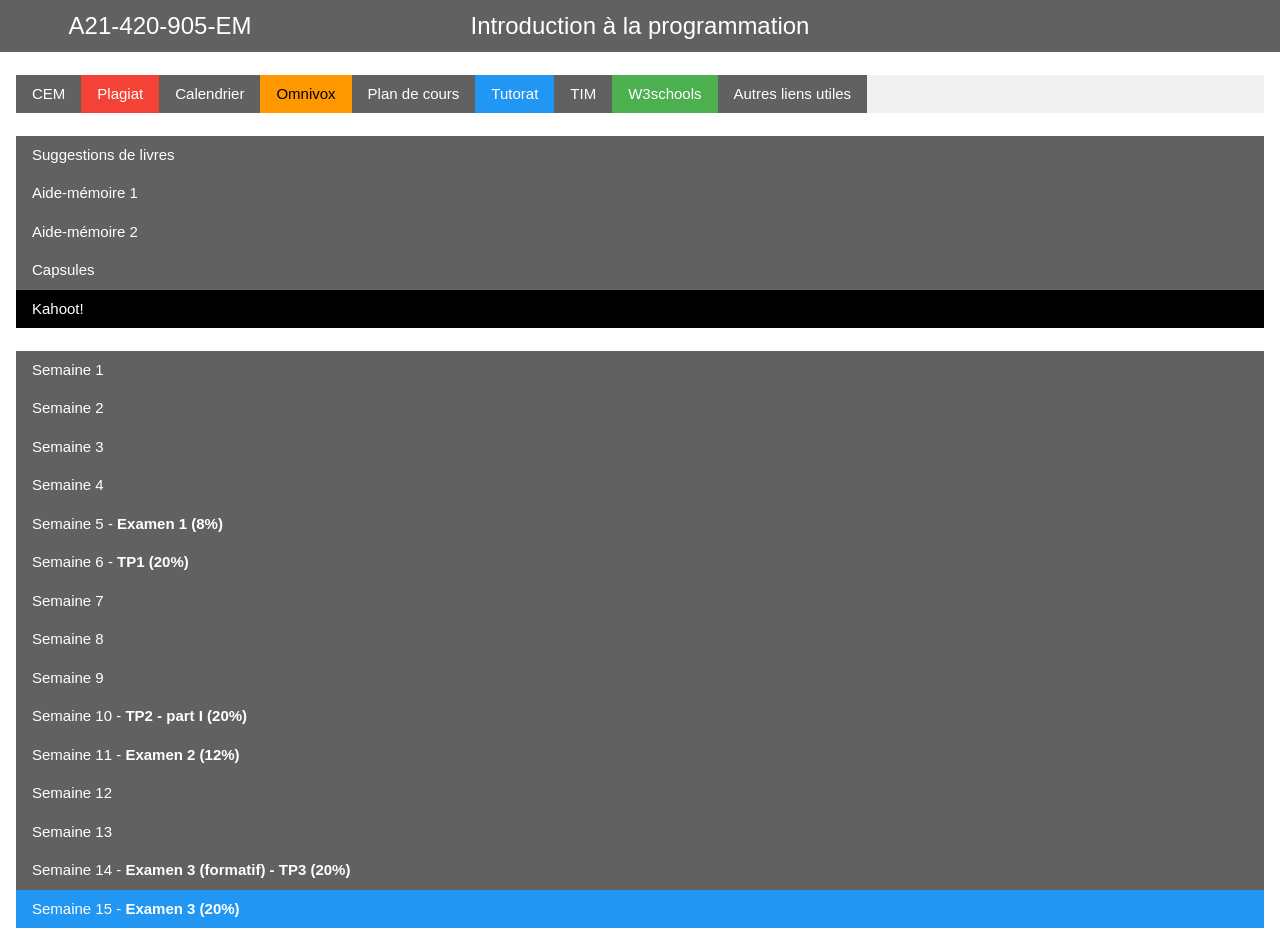
==== index.html @ 09e863a9 "a" ====
<!-- <!DOCTYPE html> -->
<html>
    <head>
        <title>A21-420-905-EM</title>
        <meta name="viewport" content="width=device-width, initial-scale=1">
        <link rel="stylesheet" href="https://www.w3schools.com/w3css/4/w3.css">
    </head>

<body>

<div class="w3-bar w3-dark-gray w3-xlarge">
  <a href="#" class="w3-bar-item w3-button w3-mobile" style="width:25%">A21-420-905-EM</a>
  <a id="titreCours" href="#" class="w3-bar-item w3-button w3-mobile" style="width:50%">Introduction à la programmation</a>
</div>

<br>

<div class="w3-container">
    <div class="w3-bar w3-light-grey">
        <a target="_blank" href="https://www.cegepmontpetit.ca" class="w3-bar-item w3-button w3-dark-grey">CEM</a>
        <div class="w3-dropdown-hover">
            <button class="w3-button w3-red">Plagiat</button>
            <div class="w3-dropdown-content w3-bar-block w3-card-4">
                <a target="_blank" href="https://departement-info-cem.github.io/plagiat" class="w3-bar-item w3-button w3-green">Cheat sheet!</a>
                <a target="_blank" href="https://mathieudupont.github.io/H21-420-964-EM/Integrite-intellectuelle-Aide-memoire-2020-09-30.pdf" class="w3-bar-item w3-button">Qu'est-ce que le plagiat?</a>
                <a target="_blank" href="https://mathieudupont.github.io/H21-420-964-EM/Integrite-intellectuelle-Quiz-V3.pdf" class="w3-bar-item w3-button">Quiz plagiat</a>
            </div>
        </div>
        <a target="_blank" href="https://www.cegepmontpetit.ca/static/uploaded/Files/Cegep/Liens%20eclair/Calendrier-Scolaire-2021-2022_AdopteCA_2021-02-24.pdf" class="w3-bar-item w3-button w3-dark-grey">Calendrier</a>
        <a target="_blank" href="https://cegepmontpetit.omnivox.ca" class="w3-bar-item w3-button w3-orange">Omnivox</a>
        <a href="https://mathieudupont.github.io/A21-420-905-EM/PC_2021A_420-905-EM_Departement-Informatique.pdf" target="_blank" class="w3-bar-item w3-button w3-dark-grey">Plan de cours</a>
        <a target="_blank" href="https://mareussite.cegepmontpetit.ca/cegep/mes-ressources/soutien-aux-apprentissages/tutorat-par-les-pairs/" class="w3-bar-item w3-button w3-blue">Tutorat</a>
        <a target="_blank" href="https://dectim.ca" class="w3-bar-item w3-button w3-dark-grey">TIM</a>
        <a target="_blank" href="https://www.w3schools.com/js/default.asp" class="w3-bar-item w3-button w3-green">W3schools</a>
        <div class="w3-dropdown-hover">
            <button class="w3-button w3-dark-gray">Autres liens utiles</button>
            <div class="w3-dropdown-content w3-bar-block w3-card-4">
                <a target="_blank" href="https://www.cegepmontpetit.ca/campus/a-propos-du-campus-de-longueuil/plans" class="w3-bar-item w3-button">Plans du cégep</a>
                <a target="_blank" href="https://dectim.ca/ressourcerie/" class="w3-bar-item w3-button">TIM Ressourecerie</a>
                <a target="_blank" href="https://departement-info-cem.github.io/" class="w3-bar-item w3-button">Département d'informatique</a>
            </div>
        </div>
    </div>
</div>

<br>

<div class="w3-container">

    <button onclick="accordeon('livres')" class="w3-button w3-block w3-left-align w3-dark-grey">Suggestions de livres</button>
    <div id="livres" class="w3-container w3-hide">
        <div class="w3-panel w3-round w3-border">
            <p>Pour ceux et celles qui seraient particulièrement intéressés à la programmation Web, voici deux très bons livres (en anglais) :</p>
            <p><a href="http://www.htmlandcssbook.com/" class="w3-button w3-amber w3-round" target="_blank">HTML & CSS</a></p>
            <p><a href="http://javascriptbook.com/" class="w3-button w3-amber w3-round" target="_blank">JavaScript & jQuery</a></p>
            <p>Si une version PDF vous intéresse, faites-moi signe.</p>
        </div>
    </div>

    <!-- <br> -->

    <button onclick="accordeon('js')" class="w3-button w3-block w3-left-align w3-dark-grey">Aide-mémoire 1</button>
    <div id="js" class="w3-container w3-hide">
        <div class="w3-panel w3-card w3-light-grey"> 
            <h4>Déclarer une ou plusieurs variables</h4>
            <div class="w3-code jsHigh notranslate">
                let x;<br>
                let x, y, z;
            </div>
        </div>

        <div class="w3-panel w3-card w3-light-grey"> 
            <h4>Affecter une valeur à une ou plusieurs variables</h4>
            <div class="w3-code jsHigh notranslate">
                x = 2;<br>
                x = 2, y = 3, z = 5;
            </div>
        </div>

        <div class="w3-panel w3-card w3-light-grey"> 
            <h4>On peut affecter une valeur au moment de déclarer les variables</h4>
            <div class="w3-code jsHigh notranslate">
                let x = 2;<br>
                let x = 2, y = 3, z = 5;
            </div>
        </div>

        <div class="w3-panel w3-card w3-light-grey"> 
            <h4>Opérateurs arithmétiques</h4>
            <div class="w3-code jsHigh notranslate">
                let x = 3 + 2; // x vaut 5 (addition)<br>
                x = 3 - 2; // x vaut 1 (soustraction)<br>
                x = 3 * 2; // x vaut 6 (multiplication)<br>
                x = 3 / 2; // x vaut 1.5 (division)<br>
                x = 5 % 2; // x vaut 1 (modulo)<br>
                <br>
                x = 10;<br>
                x++; // x vaut 11 (incrémentation)<br>
                x--; // x vaut 10 (décrémentation)<br>
                <br>
                x += 2; // x vaut 12 (équivalent à x = x + 2)<br>
                x -= 3; // x vaut 9 (équivalent à x = x - 3)<br>
                x *= 5; // x vaut 45 (équivalent à x = x * 5)<br>
                x /= 3; // x vaut 15 (équivalent à x = x / 3)<br>
                x %= 4; // x vaut 3 (équivalent à x = x % 4)
            </div>
        </div>

        <div class="w3-panel w3-card w3-light-grey"> 
            <h4>Concaténation de chaînes de caractères</h4>
            <div class="w3-code jsHigh notranslate">
                let x = "Olive";<br>
                let y = "Capuchon";<br>
                texte = x + " et " + y + " sont des superhéros."<br>
                // texte vaut "Olive et Capuchon sont des superhéros."
            </div>
        </div>

        <div class="w3-panel w3-card w3-light-grey"> 
            <h4>Opérateurs de comparaison</h4>
            <div class="w3-code jsHigh notranslate">
                5.5 > 6.5; // false<br>
                5 >= 5; // true<br>
                5 < 7; // true<br>
                5 <= 7; // true<br>
                5 == 7; // false<br>
                5 != 7; // true<br>
                <br>
                "bon" > "arbre"; // true<br>
                "ball" >= "car"; // false<br>
                "car" < "ball" ; // false<br>
                "ball" <= "ball"; // true<br>
                "allo" == "allo_"; // false<br>
                "allo" != "allo_"; // true
            </div>
        </div>

        <div class="w3-panel w3-card w3-light-grey"> 
            <h4>Opérateurs logiques</h4>
            <div class="w3-code jsHigh notranslate">
                1 < 2 && 2 > 3; // false (AND)<br>
                1 < 2 || 2 > 3 ; // true (OR)<br>
                !(1 < 2) ; // false (NOT)
            </div>
        </div>

        <div class="w3-panel w3-card w3-light-grey"> 
            <h4>Priorités des opérateurs</h4>
            <table class="w3-table w3-bordered">
                <tr>
                    <th>Priorité relative</th>
                    <th>Opérateurs</th>
                </tr>
                <tr>
                    <td>1</td>
                    <td>()</td>
                </tr>
                <tr>
                    <td>2</td>
                    <td>++, --</td>
                </tr>
                <tr>
                    <td>3</td>
                    <td>*, /, %<td>
                </tr>
                <tr>
                    <td>4</td>
                    <td>+, -</td>
                </tr>
                <tr>
                    <td>5</td>
                    <td><, <=, >, >=</td>
                </tr>
                <tr>
                    <td>6</td>
                    <td>==, !=</td>
                </tr>
                <tr>
                    <td>7</td>
                    <td>=, +=, -=, *=, /=, %=</td>
                </tr>
            </table>
        </div>

        <div class="w3-panel w3-card w3-light-grey"> 
            <h4>Fonctions sur le DOM</h4>
            <div class="w3-code jsHigh notranslate">
                document.getElementById("id"); // accéder à un élément du DOM par son ID<br>
                document.getElementById("id").textContent; // obtenir le texte d'un élément du DOM par son ID<br>
                document.getElementById("id").textContent = "Bonjour!"; // modifier le texte d'un élément du DOM par son ID<br>
            </div>
        </div>

        <div class="w3-panel w3-card w3-light-grey"> 
            <h4>Commentaires</h4>
            <div class="w3-code jsHigh notranslate">
                // Ceci est un commentaire.<br>
                let a = 1; // Ceci est un commentaire.<br>
                // let b = 2; Toute cette ligne est en commentaire.<br>
                let b = 3;<br>
                <br>
                /*<br>
                Ceci est un commentaire<br>
                sur<br>
                plusieurs lignes.<br>
                */
            </div>
        </div>

        <div class="w3-panel w3-card w3-light-grey"> 
            <h4>Instructions conditionnelles</h4>
            <pre class="w3-code jsHigh notranslate">
let a = 4;
if(a < 3){
    document.getElementById("id").textContent = "Petit";
}
else if(a > 5){
    document.getElementById("id").textContent = "Grand";
}
else{
    document.getElementById("id").textContent = "Moyen";
}</pre>
        </div>

        <div class="w3-panel w3-card w3-light-grey"> 
            <h4>Fonctions</h4>
            <pre class="w3-code jsHigh notranslate">
/* Déclarer une fonction */
function changerTitre(){
    document.getElementById("titre").textContent = "Bonjour!";
}

/* Appeler une fonction (afin qu'elle soit exécutée) */
changerTitre();
</pre>
        </div>

        <div class="w3-panel w3-card w3-light-grey"> 
            <h4>Évènements</h4>
            <div class="w3-code jsHigh notranslate">
                 // ajouter un écouteur pour un évènement (ici "click") sur un élément :<br>
                document.getElementById("titre").addEventListener("click", changerTitre);<br>
                // la fonction changerTitre sera appelée lors d'un clic sur l'élément "titre"
            </div>
        </div>
    </div>

    <!-- <br> -->

    <a class="w3-button w3-block w3-left-align w3-dark-grey" href="https://mathieudupont.github.io/A21-420-905-EM/420905_aide_memoire.pdf" target="_blank">
        Aide-mémoire 2
    </a>

    <!-- <br> -->

    <button onclick="accordeon('capsules')" class="w3-button w3-block w3-left-align w3-dark-grey">Capsules</button>
    <div id="capsules" class="w3-container w3-hide">

        <!-- <br> -->
        
        <button onclick="accordeon('ws')" class="w3-button w3-block w3-left-align w3-blue">Installation de WebStorm à la maison</button>
        <div id="ws" class="w3-container w3-hide">
            <div class="w3-panel w3-round w3-border">
                <div class="w3-container w3-cell w3-cell-middle">
                    <p><iframe src="https://youtube.com/embed/5BLgDAomDMs" allowfullscreen></iframe></p>
                </div>
                <div class="w3-container w3-cell w3-cell-middle">
                    <p><a href="https://account.jetbrains.com/login" class="w3-button w3-dark-gray w3-round" target="_blank">lien vers JetBrains</a></p>
                </div>
            </div>
        </div>

        <!-- <br>
        
        <button onclick="accordeon('gd')" class="w3-button w3-block w3-left-align w3-blue">Google Drive</button>
        <div id="gd" class="w3-container w3-hide">
            <div class="w3-panel w3-round w3-border">
                <div class="w3-container w3-cell w3-cell-middle">
                    <p><iframe src="https://youtube.com/embed/XszvGNg1Jl4" allowfullscreen></iframe></p>
                </div>
                <div class="w3-container w3-cell w3-cell-middle">
                    <p><a href="https://drive.google.com/drive/my-drive" class="w3-button w3-dark-gray w3-round" target="_blank">lien vers Google Drive</a></p>
                </div>
            </div>
        </div> -->

        <!-- <br> -->
        
        <button onclick="accordeon('s3')" class="w3-button w3-block w3-left-align w3-blue">Semaine 3</button>
        <div id="s3" class="w3-container w3-hide">
            <div class="w3-panel w3-round w3-border">
                <div class="w3-container w3-cell w3-cell-middle">
                    <p><iframe src="https://youtube.com/embed/M3nV-gXysW8" allowfullscreen></iframe></p>
                </div>
                <div class="w3-container w3-cell w3-cell-middle">
                    <p class="w3-button w3-dark-gray w3-round">Exercice 1 - Compteur sans limite</p>
                </div>
            </div>

            <div class="w3-panel w3-round w3-border">
                <div class="w3-container w3-cell w3-cell-middle">
                    <p><iframe src="https://youtube.com/embed/of4W0TMrjII" allowfullscreen></iframe></p>
                </div>
                <div class="w3-container w3-cell w3-cell-middle">
                    <p class="w3-button w3-dark-gray w3-round">Exercice 2 - Lumière</p>
                </div>
            </div>
        </div>
        
        <button onclick="accordeon('s6')" class="w3-button w3-block w3-left-align w3-blue">Semaine 6 - TP 1</button>
        <div id="s6" class="w3-container w3-hide">
            <div class="w3-panel w3-round w3-border">
                <div class="w3-container w3-cell w3-cell-middle">
                    <p><iframe src="https://youtube.com/embed/i9Pu7qgsP7o" allowfullscreen></iframe></p>
                </div>
                <div class="w3-container w3-cell w3-cell-middle">
                    <p class="w3-button w3-dark-gray w3-round">Démonstration</p>
                </div>
            </div>
        </div>
        
        <button onclick="accordeon('s8')" class="w3-button w3-block w3-left-align w3-blue">Semaines 7-8 - Tableaux</button>
        <div id="s8" class="w3-container w3-hide">
            <div class="w3-panel w3-round w3-border">
                <div class="w3-container w3-cell w3-cell-middle">
                    <p><iframe src="https://youtube.com/embed/7CXP7dvepU0" allowfullscreen></iframe></p>
                </div>
                <div class="w3-container w3-cell w3-cell-middle">
                    <p class="w3-button w3-dark-gray w3-round">Tableaux</p>
                </div>
            </div>
        </div>
        
        <button onclick="accordeon('s10')" class="w3-button w3-block w3-left-align w3-blue">Semaines 10 - TP2</button>
        <div id="s10" class="w3-container w3-hide">
            <div class="w3-panel w3-round w3-border">
                <div class="w3-container w3-cell w3-cell-middle">
                    <p><iframe src="https://youtube.com/embed/cSACn1uQeZ0" allowfullscreen></iframe></p>
                </div>
                <div class="w3-container w3-cell w3-cell-middle">
                    <p class="w3-button w3-dark-gray w3-round">Virus Invaders</p>
                </div>
            </div>
        </div>

    </div>

    <button onclick="accordeon('kahoot')" class="w3-button w3-block w3-left-align w3-black">Kahoot!</button>
    <div id="kahoot" class="w3-container w3-hide">

        <div class="w3-panel w3-round w3-border">
            <div class="w3-container w3-cell w3-cell-middle">
                <p><b>Semaines 1-2 : </b></p>
            </div>
            <div class="w3-container w3-cell w3-cell-middle">
                <p><a href="https://kahoot.it/challenge/04061737?challenge-id=7c60faec-76f9-42e4-88bf-75e69ba1f7a0_1635704145928" class="w3-button w3-black w3-round" target="_blank">Kahoot!</a></p>
            </div>
        </div>

        <div class="w3-panel w3-round w3-border">
            <div class="w3-container w3-cell w3-cell-middle">
                <p><b>Semaines 1-4 : </b></p>
            </div>
            <div class="w3-container w3-cell w3-cell-middle">
                <p><a href="https://kahoot.it/challenge/01233887?challenge-id=7c60faec-76f9-42e4-88bf-75e69ba1f7a0_1635703918499" class="w3-button w3-black w3-round" target="_blank">Kahoot!</a></p>
            </div>
        </div>

        <div class="w3-panel w3-round w3-border">
            <div class="w3-container w3-cell w3-cell-middle">
                <p><b>Semaines 1-8 : </b></p>
            </div>
            <div class="w3-container w3-cell w3-cell-middle">
                <p><a href="https://kahoot.it/challenge/07884822?challenge-id=7c60faec-76f9-42e4-88bf-75e69ba1f7a0_1635379838071" class="w3-button w3-black w3-round" target="_blank">Kahoot!</a></p>
            </div>
        </div>

    </div>

    <br>

    <button onclick="accordeon('sem1')" class="w3-button w3-block w3-left-align w3-dark-grey">Semaine 1</button>
    <div id="sem1" class="w3-container w3-hide">
        <div class="w3-panel w3-round w3-border">
            <div class="w3-container w3-cell w3-cell-middle">
                <p><b>Cliquez pour ouvrir les notes de cours : </b></p>
            </div>
            <div class="w3-container w3-cell w3-cell-middle">
                <p><a href="https://mathieudupont.github.io/A21-420-905-EM/semaine_01/420905_cours1.pdf" class="w3-button w3-blue w3-round" target="_blank">Théorie</a></p>
            </div>
        </div>

        <div class="w3-panel w3-round w3-border">
            <div class="w3-container w3-cell w3-cell-middle">
                <p><b>Cliquez pour télécharger les exercices : </b></p>
            </div>
            <div class="w3-container w3-cell w3-cell-middle">
                <p><a href="https://mathieudupont.github.io/A21-420-905-EM/semaine_01/420905_lab1.zip" class="w3-button w3-orange w3-round">Pratique</a></p>
            </div>
        </div>
    </div>

    <!-- <br> -->

    <button onclick="accordeon('sem2')" class="w3-button w3-block w3-left-align w3-dark-grey">Semaine 2</button>
    <div id="sem2" class="w3-container w3-hide">
        <div class="w3-panel w3-round w3-border">
            <div class="w3-container w3-cell w3-cell-middle">
                <p><b>Cliquez pour ouvrir les notes de cours : </b></p>
            </div>
            <div class="w3-container w3-cell w3-cell-middle">
                <p><a href="https://mathieudupont.github.io/A21-420-905-EM/semaine_02/420905_cours2.pdf" class="w3-button w3-blue w3-round" target="_blank">Théorie</a></p>
            </div>
        </div>

        <div class="w3-panel w3-round w3-border">
            <div class="w3-container w3-cell w3-cell-middle">
                <p><b>Cliquez pour télécharger les exercices : </b></p>
            </div>
            <div class="w3-container w3-cell w3-cell-middle">
                <p><a href="https://mathieudupont.github.io/A21-420-905-EM/semaine_02/420905_lab2.zip" class="w3-button w3-orange w3-round">Pratique</a></p>
            </div>
        </div>
    </div>

    <!-- <br> -->

    <button onclick="accordeon('sem3')" class="w3-button w3-block w3-left-align w3-dark-grey">Semaine 3</button>
    <div id="sem3" class="w3-container w3-hide">
        <div class="w3-panel w3-round w3-border">
            <div class="w3-container w3-cell w3-cell-middle">
                <p><b>Cliquez pour ouvrir les notes de cours : </b></p>
            </div>
            <div class="w3-container w3-cell w3-cell-middle">
                <p><a href="https://mathieudupont.github.io/A21-420-905-EM/semaine_03/420905_cours3.pdf" class="w3-button w3-blue w3-round" target="_blank">Théorie</a></p>
            </div>
        </div>

        <div class="w3-panel w3-round w3-border">
            <div class="w3-container w3-cell w3-cell-middle">
                <p><b>Cliquez pour télécharger les exercices : </b></p>
            </div>
            <div class="w3-container w3-cell w3-cell-middle">
                <p><a href="https://mathieudupont.github.io/A21-420-905-EM/semaine_03/420-905-EM_lab3.zip" class="w3-button w3-orange w3-round">Pratique</a></p>
            </div>
        </div>
    </div>

    <!-- <br> -->

    <button onclick="accordeon('sem4')" class="w3-button w3-block w3-left-align w3-dark-grey">Semaine 4</button>
    <div id="sem4" class="w3-container w3-hide">
        <div class="w3-panel w3-round w3-border">
            <div class="w3-container w3-cell w3-cell-middle">
                <p><b>Notes de cours : </b></p>
            </div>
            <div class="w3-container w3-cell w3-cell-middle">
                <a href="https://mathieudupont.github.io/A21-420-905-EM/semaine_04/420905_cours4.pdf" class="w3-button w3-blue w3-round" target="_blank">Théorie</a>
            </div>
        </div>

        <div class="w3-panel w3-round w3-border">
            <div class="w3-container w3-cell w3-cell-middle">
                <p><b>Exercices : </b></p>
            </div>
            <div class="w3-container w3-cell w3-cell-middle">
                <a href="https://mathieudupont.github.io/A21-420-905-EM/semaine_04/420905_lab4.pdf" class="w3-button w3-blue w3-round" target="_blank">Énoncé</a>
            </div>
            <div class="w3-container w3-cell w3-cell-middle">
                <a href="https://mathieudupont.github.io/A21-420-905-EM/semaine_04/420905_lab4.zip" class="w3-button w3-orange w3-round">Matériel</a>
            </div>
        </div>

        <div class="w3-panel w3-round w3-border">
            <div class="w3-container w3-cell w3-cell-middle">
                <p><b>Résultats (obfusqués!) : </b></p>
            </div>
            <div class="w3-container w3-cell w3-cell-middle">
                <a href="https://mathieudupont.github.io/A21-420-905-EM/semaine_04/420905_lab4_obfuscated/lab4_exercice_01" class="w3-button w3-green w3-round" target="_blank">Ex 1</a>
            </div>
            <div class="w3-container w3-cell w3-cell-middle">
                <a href="https://mathieudupont.github.io/A21-420-905-EM/semaine_04/420905_lab4_obfuscated/lab4_exercice_02" class="w3-button w3-green w3-round" target="_blank">Ex 2</a>
            </div>
            <div class="w3-container w3-cell w3-cell-middle">
                <a href="https://mathieudupont.github.io/A21-420-905-EM/semaine_04/420905_lab4_obfuscated/lab4_exercice_03" class="w3-button w3-green w3-round" target="_blank">Ex 3</a>
            </div>
            <div class="w3-container w3-cell w3-cell-middle">
                <a href="https://mathieudupont.github.io/A21-420-905-EM/semaine_04/420905_lab4_obfuscated/lab4_exercice_04" class="w3-button w3-green w3-round" target="_blank">Ex 4</a>
            </div>
            <div class="w3-container w3-cell w3-cell-middle">
                <a href="https://mathieudupont.github.io/A21-420-905-EM/semaine_04/420905_lab4_obfuscated/lab4_exercice_05" class="w3-button w3-green w3-round" target="_blank">Ex 5</a>
            </div>
            <div class="w3-container w3-cell w3-cell-middle">
                <a href="https://mathieudupont.github.io/A21-420-905-EM/semaine_04/420905_lab4_obfuscated/lab4_exercice_06" class="w3-button w3-green w3-round" target="_blank">Ex 6</a>
            </div>
            <div class="w3-container w3-cell w3-cell-middle">
                <a href="https://mathieudupont.github.io/A21-420-905-EM/semaine_04/420905_lab4_obfuscated/lab4_exercice_07" class="w3-button w3-green w3-round" target="_blank">Ex 7</a>
            </div>
        </div>
    </div>

    <!-- <br> -->

    <button onclick="accordeon('sem5')" class="w3-button w3-block w3-left-align w3-dark-grey">Semaine 5 - <b>Examen 1 (8%)</b></button>
    <div id="sem5" class="w3-container w3-hide">
        <div class="w3-panel w3-round w3-border">
            <div class="w3-container w3-cell w3-cell-middle">
                <p><a href="https://mathieudupont.github.io/A21-420-905-EM/420905_aide_memoire.pdf" class="w3-button w3-blue w3-round" target="_blank">Aide-mémoire</a></p>
            </div>
        </div>
    </div>

    <!-- <br> -->

    <button onclick="accordeon('sem6')" class="w3-button w3-block w3-left-align w3-dark-gray">Semaine 6 - <b>TP1 (20%)</b>
         <!-- - <b>REMISE AU PLUS TARD VENDREDI LE 8 OCTOBRE</b> -->
    </button>
    <div id="sem6" class="w3-container w3-hide">
        <div class="w3-panel w3-round w3-border">
            <div class="w3-container w3-cell w3-cell-middle">
                <p><a href="https://mathieudupont.github.io/A21-420-905-EM/semaine_06/420905_tp1_enonce.pdf" class="w3-button w3-blue w3-round" target="_blank">Énoncé</a></p>
                <br>
                <p><a href="https://mathieudupont.github.io/A21-420-905-EM/semaine_06/Auto-correcteur_instructions.pdf" class="w3-button w3-orange w3-round" target="_blank">Auto-correcteur</a></p>
            </div>
            <div class="w3-container w3-cell w3-cell-middle">
                <p><iframe src="https://youtube.com/embed/i9Pu7qgsP7o" allowfullscreen></iframe></p>
            </div>
            <div class="w3-container w3-cell w3-cell-middle">
                <p><a href="https://mathieudupont.github.io/A21-420-905-EM/semaine_06/tests.zip" class="w3-button w3-orange w3-round" target="_blank">Auto-correcteur amélioré</a></p>
                <p>
                    <b>Instructions pour remplacer l'auto-correcteur</b> (dossier <b>/tests/</b>)
                    <ol>
                        <li>Faire d'abord une copie de votre TP1 au cas où</li>
                        <li>Télécharger et décompresser le dossier /tests/ (bouton orange ci-haut)</li>
                        <li>Supprimer le dossier /tests/ situé dans le dossier /js/ de votre TP1<br><b>(attention de ne pas supprimer votre fichier script.js)</b></li>
                        <li>Copier/coller le nouveau dossier /tests/ téléchargé dans le dossier /js/ de votre TP1</li>
                    </ol>
                </p>
            </div>
        </div>
    </div>

    <!-- <br> -->

    <button onclick="accordeon('sem7')" class="w3-button w3-block w3-left-align w3-dark-gray">Semaine 7</button>
    <div id="sem7" class="w3-container w3-hide">
        <div class="w3-panel w3-round w3-border">
            <div class="w3-container w3-cell w3-cell-middle">
                <p><b>Notes de cours : </b></p>
            </div>
            <div class="w3-container w3-cell w3-cell-middle">
                <p><a href="https://mathieudupont.github.io/A21-420-905-EM/semaine_07/420905_cours7.pdf" class="w3-button w3-blue w3-round" target="_blank">Théorie (partie I)</a></p>
            </div>
            <div class="w3-container w3-cell w3-cell-middle">
                <p><a href="https://mathieudupont.github.io/A21-420-905-EM/semaine_07/420905_cours7_II.pdf" class="w3-button w3-blue w3-round" target="_blank">Théorie (partie II)</a></p>
            </div>
        </div>

        <div class="w3-panel w3-round w3-border">
            <div class="w3-container w3-cell w3-cell-middle">
                <p><b>Exercices : </b></p>
            </div>
            <div class="w3-container w3-cell w3-cell-middle">
                <p><a href="https://mathieudupont.github.io/A21-420-905-EM/semaine_07/420905_lab7.zip" class="w3-button w3-orange w3-round">Exercices (partie I)</a></p>
            </div>
            <div class="w3-container w3-cell w3-cell-middle">
                <p><a href="https://mathieudupont.github.io/A21-420-905-EM/semaine_07/420905_lab7_2.zip" class="w3-button w3-orange w3-round">Exercices (partie II)</a></p>
            </div>
        </div>

        <div class="w3-panel w3-round w3-border">
            <div class="w3-container w3-cell w3-cell-middle">
                <p><b>Résultats (partie I) : </b></p>
            </div>
            <div class="w3-container w3-cell w3-cell-middle">
                <a href="https://mathieudupont.github.io/A21-420-905-EM/semaine_07/420905_lab7_obfuscated/Exercice_1" class="w3-button w3-green w3-round" target="_blank">Ex 1</a>
            </div>
            <div class="w3-container w3-cell w3-cell-middle">
                <a href="https://mathieudupont.github.io/A21-420-905-EM/semaine_07/420905_lab7_obfuscated/Exercice_2" class="w3-button w3-green w3-round" target="_blank">Ex 2</a>
            </div>
            <div class="w3-container w3-cell w3-cell-middle">
                <a href="https://mathieudupont.github.io/A21-420-905-EM/semaine_07/420905_lab7_obfuscated/Exercice_3" class="w3-button w3-green w3-round" target="_blank">Ex 3</a>
            </div>
            <div class="w3-container w3-cell w3-cell-middle">
                <a href="https://mathieudupont.github.io/A21-420-905-EM/semaine_07/420905_lab7_obfuscated/Exercice_4" class="w3-button w3-green w3-round" target="_blank">Ex 4</a>
            </div>
            <div class="w3-container w3-cell w3-cell-middle">
                <a href="https://mathieudupont.github.io/A21-420-905-EM/semaine_07/420905_lab7_obfuscated/Exercice_5" class="w3-button w3-green w3-round" target="_blank">Ex 5</a>
            </div>
            <div class="w3-container w3-cell w3-cell-middle">
                <a href="https://mathieudupont.github.io/A21-420-905-EM/semaine_07/420905_lab7_obfuscated/Exercice_6" class="w3-button w3-green w3-round" target="_blank">Ex 6</a>
            </div>
        </div>

        <div class="w3-panel w3-round w3-border">
            <div class="w3-container w3-cell w3-cell-middle">
                <p><b>Résultats (partie II) : </b></p>
            </div>
            <div class="w3-container w3-cell w3-cell-middle">
                <a href="https://mathieudupont.github.io/A21-420-905-EM/semaine_07/420905_lab7_2_obfuscated/Exercice_1" class="w3-button w3-green w3-round" target="_blank">Ex 1</a>
            </div>
            <div class="w3-container w3-cell w3-cell-middle">
                <a href="https://mathieudupont.github.io/A21-420-905-EM/semaine_07/420905_lab7_2_obfuscated/Exercice_2" class="w3-button w3-green w3-round" target="_blank">Ex 2</a>
            </div>
            <div class="w3-container w3-cell w3-cell-middle">
                <a href="https://mathieudupont.github.io/A21-420-905-EM/semaine_07/420905_lab7_2_obfuscated/Exercice_3" class="w3-button w3-green w3-round" target="_blank">Ex 3</a>
            </div>
            <div class="w3-container w3-cell w3-cell-middle">
                <a href="https://mathieudupont.github.io/A21-420-905-EM/semaine_07/420905_lab7_2_obfuscated/Exercice_4" class="w3-button w3-green w3-round" target="_blank">Ex 4</a>
            </div>
            <div class="w3-container w3-cell w3-cell-middle">
                <a href="https://mathieudupont.github.io/A21-420-905-EM/semaine_07/420905_lab7_2_obfuscated/Exercice_5" class="w3-button w3-green w3-round" target="_blank">Ex 5</a>
            </div>
            <div class="w3-container w3-cell w3-cell-middle">
                <a href="https://mathieudupont.github.io/A21-420-905-EM/semaine_07/420905_lab7_2_obfuscated/Exercice_6" class="w3-button w3-green w3-round" target="_blank">Ex 6</a>
            </div>
        </div>
    </div>

    <!-- <br> -->

    <button onclick="accordeon('sem8')" class="w3-button w3-block w3-left-align w3-dark-gray">Semaine 8</button>
    <div id="sem8" class="w3-container w3-hide">
        <div class="w3-panel w3-round w3-border">
            <div class="w3-container w3-cell w3-cell-middle">
                <p><b>Notes de cours : </b></p>
            </div>
            <div class="w3-container w3-cell w3-cell-middle">
                <p><a href="https://mathieudupont.github.io/A21-420-905-EM/semaine_08/420905_cours8.pdf" class="w3-button w3-blue w3-round" target="_blank">Théorie</a></p>
            </div>
        </div>

        <div class="w3-panel w3-round w3-border">
            <div class="w3-container w3-cell w3-cell-middle">
                <p><b>Exercices : </b></p>
            </div>
            <div class="w3-container w3-cell w3-cell-middle">
                <p><a href="https://mathieudupont.github.io/A21-420-905-EM/semaine_08/420905_lab8.zip" class="w3-button w3-orange w3-round">Exercices</a></p>
            </div>
        </div>

        <div class="w3-panel w3-round w3-border">
            <div class="w3-container w3-cell w3-cell-middle">
                <p><b>Résultats : </b></p>
            </div>
            <div class="w3-container w3-cell w3-cell-middle">
                <a href="https://mathieudupont.github.io/A21-420-905-EM/semaine_08/420905_lab8_obfuscated/Exercice_01" class="w3-button w3-green w3-round" target="_blank">Ex 1</a>
            </div>
            <div class="w3-container w3-cell w3-cell-middle">
                <a href="https://mathieudupont.github.io/A21-420-905-EM/semaine_08/420905_lab8_obfuscated/Exercice_02" class="w3-button w3-green w3-round" target="_blank">Ex 2</a>
            </div>
            <div class="w3-container w3-cell w3-cell-middle">
                <a href="https://mathieudupont.github.io/A21-420-905-EM/semaine_08/420905_lab8_obfuscated/Exercice_03" class="w3-button w3-green w3-round" target="_blank">Ex 3</a>
            </div>
            <div class="w3-container w3-cell w3-cell-middle">
                <a href="https://mathieudupont.github.io/A21-420-905-EM/semaine_08/420905_lab8_obfuscated/Exercice_04" class="w3-button w3-green w3-round" target="_blank">Ex 4</a>
            </div>
            <div class="w3-container w3-cell w3-cell-middle">
                <a href="https://mathieudupont.github.io/A21-420-905-EM/semaine_08/420905_lab8_obfuscated/Exercice_05" class="w3-button w3-green w3-round" target="_blank">Ex 5</a>
            </div>
            <div class="w3-container w3-cell w3-cell-middle">
                <a href="https://mathieudupont.github.io/A21-420-905-EM/semaine_08/420905_lab8_obfuscated/Exercice_06" class="w3-button w3-green w3-round" target="_blank">Ex 6</a>
            </div>
            <div class="w3-container w3-cell w3-cell-middle">
                <a href="https://mathieudupont.github.io/A21-420-905-EM/semaine_08/420905_lab8_obfuscated/Exercice_07" class="w3-button w3-green w3-round" target="_blank">Ex 7</a>
            </div>
            <div class="w3-container w3-cell w3-cell-middle">
                <a href="https://mathieudupont.github.io/A21-420-905-EM/semaine_08/420905_lab8_obfuscated/Exercice_08" class="w3-button w3-green w3-round" target="_blank">Ex 8</a>
            </div>
        </div>
    </div>

    <!-- <br> -->

    <button onclick="accordeon('sem9')" class="w3-button w3-block w3-left-align w3-dark-grey">Semaine 9</button>
    <div id="sem9" class="w3-container w3-hide">

        <div class="w3-panel w3-round w3-border">
            <div class="w3-container w3-cell w3-cell-middle">
                <p><b>Notes de cours : </b></p>
            </div>
            <div class="w3-container w3-cell w3-cell-middle">
                <p><a href="https://mathieudupont.github.io/A21-420-905-EM/semaine_09/420905_cours9.pdf" class="w3-button w3-blue w3-round" target="_blank">Théorie</a></p>
            </div>
            <div class="w3-container w3-cell w3-cell-middle">
                <p><a href="https://mathieudupont.github.io/A21-420-905-EM/semaine_09/420905_demo9.zip" class="w3-button w3-red w3-round">Démo</a></p>
            </div>
        </div>

        <div class="w3-panel w3-round w3-border">
            <div class="w3-container w3-cell w3-cell-middle">
                <p><b>Exercices : </b></p>
            </div>
            <div class="w3-container w3-cell w3-cell-middle">
                <p><a href="https://mathieudupont.github.io/A21-420-905-EM/semaine_09/420905_lab9.zip" class="w3-button w3-orange w3-round">Exercices</a></p>
            </div>
        </div>

        <div class="w3-panel w3-round w3-border">
            <div class="w3-container w3-cell w3-cell-middle">
                <p><b>Résultats : </b></p>
            </div>
            <div class="w3-container w3-cell w3-cell-middle">
                <a href="https://mathieudupont.github.io/A21-420-905-EM/semaine_09/420905_lab9_obfuscated/exercice_01" class="w3-button w3-green w3-round" target="_blank">Ex 1</a>
            </div>
            <div class="w3-container w3-cell w3-cell-middle">
                <a href="https://mathieudupont.github.io/A21-420-905-EM/semaine_09/420905_lab9_obfuscated/exercice_02" class="w3-button w3-green w3-round" target="_blank">Ex 2</a>
            </div>
            <div class="w3-container w3-cell w3-cell-middle">
                <a href="https://mathieudupont.github.io/A21-420-905-EM/semaine_09/420905_lab9_obfuscated/exercice_03" class="w3-button w3-green w3-round" target="_blank">Ex 3</a>
            </div>
            <div class="w3-container w3-cell w3-cell-middle">
                <a href="https://mathieudupont.github.io/A21-420-905-EM/semaine_09/420905_lab9_obfuscated/exercice_04" class="w3-button w3-green w3-round" target="_blank">Ex 4</a>
            </div>
            <div class="w3-container w3-cell w3-cell-middle">
                <a href="https://mathieudupont.github.io/A21-420-905-EM/semaine_09/420905_lab9_obfuscated/exercice_05" class="w3-button w3-green w3-round" target="_blank">Ex 5</a>
            </div>
            <div class="w3-container w3-cell w3-cell-middle">
                <a href="https://mathieudupont.github.io/A21-420-905-EM/semaine_09/420905_lab9_obfuscated/exercice_06" class="w3-button w3-green w3-round" target="_blank">Ex 6</a>
            </div>
            <div class="w3-container w3-cell w3-cell-middle">
                <a href="https://mathieudupont.github.io/A21-420-905-EM/semaine_09/420905_lab9_obfuscated/exercice_07" class="w3-button w3-green w3-round" target="_blank">Ex 7</a>
            </div>
        </div>

    </div>

    <!-- <br> -->

    <button onclick="accordeon('sem10')" class="w3-button w3-block w3-left-align w3-dark-gray">Semaine 10 - <b>TP2 - part I (20%)</b></button>
    <div id="sem10" class="w3-container w3-hide">

        <div class="w3-panel w3-round w3-border">
            <div class="w3-container w3-cell w3-cell-middle">
                <p><b>Notes de cours : </b></p>
            </div>
            <div class="w3-container w3-cell w3-cell-middle">
                <p><a href="https://mathieudupont.github.io/A21-420-905-EM/semaine_10/420905_cours10.pdf" class="w3-button w3-blue w3-round" target="_blank">Théorie</a></p>
            </div>
        </div>

        <div class="w3-panel w3-round w3-border">
            <div class="w3-container w3-cell w3-cell-middle">
                <p><b>Exercices : </b></p>
            </div>
            <div class="w3-container w3-cell w3-cell-middle">
                <p><a href="https://mathieudupont.github.io/A21-420-905-EM/semaine_10/420905_lab10.zip" class="w3-button w3-orange w3-round">Exercices</a></p>
            </div>
        </div>

        <div class="w3-panel w3-round w3-border">
            <div class="w3-container w3-cell w3-cell-middle">
                <p><b>Résultats : </b></p>
            </div>
            <div class="w3-container w3-cell w3-cell-middle">
                <a href="https://mathieudupont.github.io/A21-420-905-EM/semaine_10/420905_lab10_obfuscated/exercice_01" class="w3-button w3-green w3-round" target="_blank">Ex 1</a>
            </div>
            <div class="w3-container w3-cell w3-cell-middle">
                <a href="https://mathieudupont.github.io/A21-420-905-EM/semaine_10/420905_lab10_obfuscated/exercice_02" class="w3-button w3-green w3-round" target="_blank">Ex 2</a>
            </div>
        </div>

        <div class="w3-panel w3-round w3-border">
            <div class="w3-container w3-cell w3-cell-middle">
                <p><b>TP2 : Virus Invaders </b></p>
                <p><a href="https://mathieudupont.github.io/A21-420-905-EM/semaine_10/A21_TP2_enonce.pdf" class="w3-button w3-blue w3-round" target="_blank">Énoncé</a></p>
            </div>
            <div class="w3-container w3-cell w3-cell-middle">
                <p><iframe src="https://youtube.com/embed/cSACn1uQeZ0" allowfullscreen></iframe></p>
            </div>
            <div class="w3-container w3-cell w3-cell-middle">
                <p><a href="https://youtu.be/cSACn1uQeZ0" class="w3-button w3-black w3-round" target="_blank">liens par TODO sur YouTube</a></p>
            </div>
        </div>

        <div class="w3-panel w3-round w3-border">
            <div class="w3-container w3-cell w3-cell-middle">
                <p><b>Typos</b></p>
                <ul>
                    <li><b>TODO 1.C</b> : 4. Déclarer une constante nommée <span class="w3-lime">NOMBRE_ITERATIONS</span> [...]</li>
                    <li><b>TODO 1.D</b> : 9. Appeler la fonction <span class="w3-lime">creerNouveauVirus</span> [...]</li>
                    <li><b>TODO 2.A</b> : 12. Ajouter idBalle à la fin du tableau des ids des <span class="w3-lime">balles du joueur</span> (gTableauBallesIdsJoueur)</li>
                    <li><b>TODO 2.B</b> : 6. [...] avec la variable locale de la position du médecin en X moins la <span class="w3-lime">variable</span> globale [...]</li>
                    <li><b>TODO 3.B</b> : 4. Déclarer une variable nommée <span class="w3-lime">positionBalleY</span> [...]</li>
                    <li><b>TODO 5.A</b> : 1. Faire une boucle qui parcourt tous les éléments du tableau des ids des <span class="w3-lime">bonus</span>.</li>
                </ul>
            </div>
        </div>

    </div>

    <!-- <br> -->

    <button onclick="accordeon('sem11')" class="w3-button w3-block w3-left-align w3-dark-grey">Semaine 11 - <b>Examen 2 (12%)</b></button>
    <div id="sem11" class="w3-container w3-hide">
    </div>

    <!-- <br> -->

    <button onclick="accordeon('sem12')" class="w3-button w3-block w3-left-align w3-dark-grey">Semaine 12</button>
    <div id="sem12" class="w3-container w3-hide">

        <div class="w3-panel w3-round w3-border">
            <div class="w3-container w3-cell w3-cell-middle">
                <p><b>Notes de cours : </b></p>
            </div>
            <div class="w3-container w3-cell w3-cell-middle">
                <a href="https://mathieudupont.github.io/A21-420-905-EM/semaine_12/420905_cours12.pdf" class="w3-button w3-blue w3-round" target="_blank">Théorie</a>
            </div>
        </div>

        <div class="w3-panel w3-round w3-border">
            <div class="w3-container w3-cell w3-cell-middle">
                <p><b>Exercices : </b></p>
            </div>
            <div class="w3-container w3-cell w3-cell-middle">
                <a href="https://mathieudupont.github.io/A21-420-905-EM/semaine_12/420905_lab12.zip" class="w3-button w3-orange w3-round">Exercices</a>
            </div>
        </div>

        <div class="w3-panel w3-round w3-border">
            <div class="w3-container w3-cell w3-cell-middle">
                <p><b>Résultats : </b></p>
            </div>
            <div class="w3-container w3-cell w3-cell-middle">
                <a href="https://mathieudupont.github.io/A21-420-905-EM/semaine_12/420905_lab12_obfuscated/exercice_01" class="w3-button w3-green w3-round" target="_blank">Ex 1</a>
            </div>
            <div class="w3-container w3-cell w3-cell-middle">
                <a href="https://mathieudupont.github.io/A21-420-905-EM/semaine_12/420905_lab12_obfuscated/exercice_02" class="w3-button w3-green w3-round" target="_blank">Ex 2</a>
            </div>
            <div class="w3-container w3-cell w3-cell-middle">
                <a href="https://mathieudupont.github.io/A21-420-905-EM/semaine_12/420905_lab12_obfuscated/exercice_03" class="w3-button w3-green w3-round" target="_blank">Ex 3</a>
            </div>
            <div class="w3-container w3-cell w3-cell-middle">
                <a href="https://mathieudupont.github.io/A21-420-905-EM/semaine_12/420905_lab12_obfuscated/exercice_04" class="w3-button w3-green w3-round" target="_blank">Ex 4</a>
            </div>
        </div>

    </div>

    <!-- <br> -->

    <button onclick="accordeon('sem13')" class="w3-button w3-block w3-left-align w3-dark-gray">Semaine 13</button>
    <div id="sem13" class="w3-container w3-hide">

        <div class="w3-panel w3-round w3-border">
            <div class="w3-container w3-cell w3-cell-middle">
                <p><b>Notes de cours : </b></p>
            </div>
            <div class="w3-container w3-cell w3-cell-middle">
                <a href="https://mathieudupont.github.io/A21-420-905-EM/semaine_13/420905_cours13.pdf" class="w3-button w3-blue w3-round" target="_blank">Théorie</a>
            </div>
        </div>

        <div class="w3-panel w3-round w3-border">
            <div class="w3-container w3-cell w3-cell-middle">
                <p><b>Exercices : </b></p>
            </div>
            <div class="w3-container w3-cell w3-cell-middle">
                <a href="https://mathieudupont.github.io/A21-420-905-EM/semaine_13/420905_lab13.zip" class="w3-button w3-orange w3-round">Exercices</a>
            </div>
            <div class="w3-container w3-cell w3-cell-middle">
                <a href="https://mathieudupont.github.io/A21-420-905-EM/semaine_13/420905_lab13_II.zip" class="w3-button w3-orange w3-round">Exercices II</a>
            </div>
        </div>

        <div class="w3-panel w3-round w3-border">
            <div class="w3-container w3-cell w3-cell-middle">
                <p><b>Résultats : </b></p>
            </div>
            <div class="w3-container w3-cell w3-cell-middle">
                <a href="https://mathieudupont.github.io/A21-420-905-EM/semaine_13/420905_lab13_obfuscated/exercice_01" class="w3-button w3-green w3-round" target="_blank">Ex 1</a>
            </div>
            <div class="w3-container w3-cell w3-cell-middle">
                <a href="https://mathieudupont.github.io/A21-420-905-EM/semaine_13/420905_lab13_obfuscated/exercice_02" class="w3-button w3-green w3-round" target="_blank">Ex 2</a>
            </div>
            <div class="w3-container w3-cell w3-cell-middle">
                <a href="https://mathieudupont.github.io/A21-420-905-EM/semaine_13/420905_lab13_obfuscated/exercice_03" class="w3-button w3-green w3-round" target="_blank">Ex 3</a>
            </div>
            <div class="w3-container w3-cell w3-cell-middle">
                <a href="https://mathieudupont.github.io/A21-420-905-EM/semaine_13/420905_lab13_obfuscated/exercice_04" class="w3-button w3-green w3-round" target="_blank">Ex 4</a>
            </div>
            <div class="w3-container w3-cell w3-cell-middle">
                <a href="https://mathieudupont.github.io/A21-420-905-EM/semaine_13/420905_lab13_obfuscated/exercice_05" class="w3-button w3-green w3-round" target="_blank">Ex 5</a>
            </div>
            <div class="w3-container w3-cell w3-cell-middle">
                <a href="https://mathieudupont.github.io/A21-420-905-EM/semaine_13/420905_lab13_obfuscated/exercice_06" class="w3-button w3-green w3-round" target="_blank">Ex 6</a>
            </div>
            <div class="w3-container w3-cell w3-cell-middle">
                <a href="https://mathieudupont.github.io/A21-420-905-EM/semaine_13/420905_lab13_obfuscated/exercice_07" class="w3-button w3-green w3-round" target="_blank">Ex 7</a>
            </div>
            <div class="w3-container w3-cell w3-cell-middle">
                <a href="https://mathieudupont.github.io/A21-420-905-EM/semaine_13/420905_lab13_obfuscated/exercice_08" class="w3-button w3-green w3-round" target="_blank">Ex 8</a>
            </div>
            <div class="w3-container w3-cell w3-cell-middle">
                <a href="https://mathieudupont.github.io/A21-420-905-EM/semaine_13/420905_lab13_obfuscated/exercice_09" class="w3-button w3-green w3-round" target="_blank">Ex 9</a>
            </div>
            <div class="w3-container w3-cell w3-cell-middle">
                <a href="https://mathieudupont.github.io/A21-420-905-EM/semaine_13/420905_lab13_obfuscated/exercice_10" class="w3-button w3-green w3-round" target="_blank">Ex 10</a>
            </div>
            <div class="w3-container w3-cell w3-cell-middle">
                <a href="https://mathieudupont.github.io/A21-420-905-EM/semaine_13/420905_lab13_obfuscated/exercice_11" class="w3-button w3-green w3-round" target="_blank">Ex 11</a>
            </div>
        </div>

        <div class="w3-panel w3-round w3-border">
            <div class="w3-container w3-cell w3-cell-middle">
                <p><b>Résultats : </b></p>
            </div>
            <div class="w3-container w3-cell w3-cell-middle">
                <a href="https://mathieudupont.github.io/A21-420-905-EM/semaine_13/420905_lab13_II_obfuscated/exercice_12" class="w3-button w3-green w3-round" target="_blank">Ex 12</a>
            </div>
            <div class="w3-container w3-cell w3-cell-middle">
                <a href="https://mathieudupont.github.io/A21-420-905-EM/semaine_13/420905_lab13_II_obfuscated/exercice_13" class="w3-button w3-green w3-round" target="_blank">Ex 13</a>
            </div>
            <div class="w3-container w3-cell w3-cell-middle">
                <a href="https://mathieudupont.github.io/A21-420-905-EM/semaine_13/420905_lab13_II_obfuscated/exercice_14" class="w3-button w3-green w3-round" target="_blank">Ex 14</a>
            </div>
            <div class="w3-container w3-cell w3-cell-middle">
                <a href="https://mathieudupont.github.io/A21-420-905-EM/semaine_13/420905_lab13_II_obfuscated/exercice_15" class="w3-button w3-green w3-round" target="_blank">Ex 15</a>
            </div>
            <div class="w3-container w3-cell w3-cell-middle">
                <a href="https://mathieudupont.github.io/A21-420-905-EM/semaine_13/420905_lab13_II_obfuscated/exercice_16" class="w3-button w3-green w3-round" target="_blank">Ex 16</a>
            </div>
            <div class="w3-container w3-cell w3-cell-middle">
                <a href="https://mathieudupont.github.io/A21-420-905-EM/semaine_13/420905_lab13_II_obfuscated/exercice_17" class="w3-button w3-green w3-round" target="_blank">Ex 17</a>
            </div>
        </div>

    </div>

    <!-- <br> -->

    <button onclick="accordeon('sem14')" class="w3-button w3-block w3-left-align w3-dark-gray">Semaine 14 - <b>Examen 3 (formatif) - TP3 (20%)</b></button>
    <div id="sem14" class="w3-container w3-hide">

        <div class="w3-panel w3-round w3-border">
            <div class="w3-container w3-cell w3-cell-middle">
                <p><b>TP3 : </b></p>
            </div>
            <div class="w3-container w3-cell w3-cell-middle">
                <a href="https://mathieudupont.github.io/A21-420-905-EM/semaine_14/A21_TP3_enonce.pdf" class="w3-button w3-blue w3-round" target="_blank">Énoncé</a>
            </div>
            <div class="w3-container w3-cell w3-cell-middle">
                <a href="https://mathieudupont.github.io/A21-420-905-EM/semaine_14/A21_TP3_verification.pdf" class="w3-button w3-blue w3-round" target="_blank">Vérification</a>
            </div>
        </div>

    </div>

    <!-- <br> -->

    <button onclick="accordeon('sem15')" class="w3-button w3-block w3-left-align w3-blue">Semaine 15 - <b>Examen 3 (20%)</b></button>
    <div id="sem15" class="w3-container w3-hide">
    </div>

    <br>

</div>

<script src="https://www.w3schools.com/lib/w3codecolor.js"></script>
<script>
    w3CodeColor();
</script>

<script>
function accordeon(id) {
  let x = document.getElementById(id);
  if (x.className.indexOf("w3-show") == -1) {
    x.className += " w3-show";
  } else { 
    x.className = x.className.replace(" w3-show", "");
  }
}
</script>

</body>
</html>
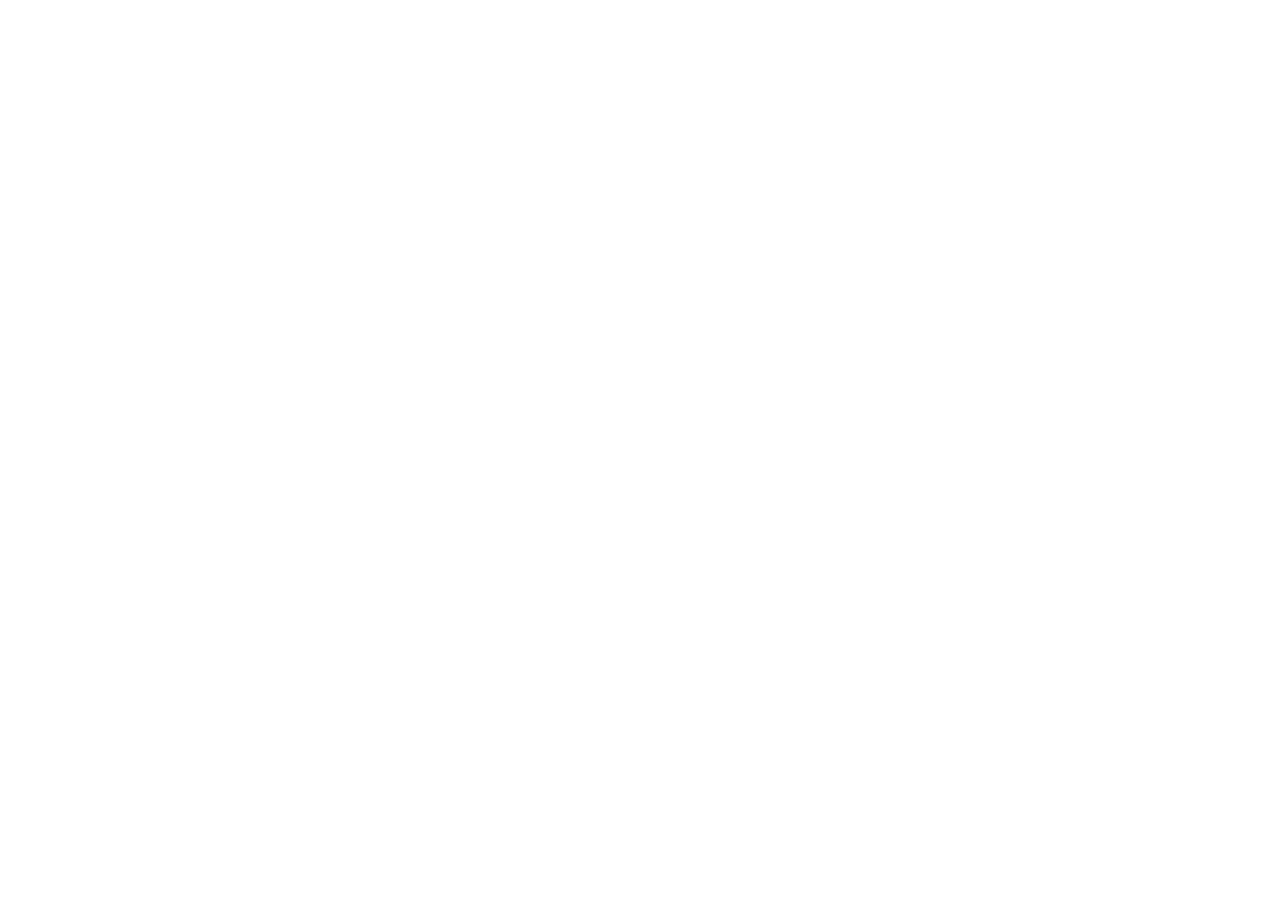
==== commit ef44c384: "Create index.html" ====
--- a/index.html
+++ b/index.html
@@ -4,6 +4,7 @@
         <title>A21-420-905-EM</title>
         <meta name="viewport" content="width=device-width, initial-scale=1">
         <link rel="stylesheet" href="https://www.w3schools.com/w3css/4/w3.css">
+        <meta http-equiv="refresh" content="0; URL=https://mathieudupont.github.io/cours/A21-905" />
     </head>
 
 <body>
@@ -16,963 +17,12 @@
 <br>
 
 <div class="w3-container">
-    <div class="w3-bar w3-light-grey">
-        <a target="_blank" href="https://www.cegepmontpetit.ca" class="w3-bar-item w3-button w3-dark-grey">CEM</a>
-        <div class="w3-dropdown-hover">
-            <button class="w3-button w3-red">Plagiat</button>
-            <div class="w3-dropdown-content w3-bar-block w3-card-4">
-                <a target="_blank" href="https://departement-info-cem.github.io/plagiat" class="w3-bar-item w3-button w3-green">Cheat sheet!</a>
-                <a target="_blank" href="https://mathieudupont.github.io/H21-420-964-EM/Integrite-intellectuelle-Aide-memoire-2020-09-30.pdf" class="w3-bar-item w3-button">Qu'est-ce que le plagiat?</a>
-                <a target="_blank" href="https://mathieudupont.github.io/H21-420-964-EM/Integrite-intellectuelle-Quiz-V3.pdf" class="w3-bar-item w3-button">Quiz plagiat</a>
-            </div>
-        </div>
-        <a target="_blank" href="https://www.cegepmontpetit.ca/static/uploaded/Files/Cegep/Liens%20eclair/Calendrier-Scolaire-2021-2022_AdopteCA_2021-02-24.pdf" class="w3-bar-item w3-button w3-dark-grey">Calendrier</a>
-        <a target="_blank" href="https://cegepmontpetit.omnivox.ca" class="w3-bar-item w3-button w3-orange">Omnivox</a>
-        <a href="https://mathieudupont.github.io/A21-420-905-EM/PC_2021A_420-905-EM_Departement-Informatique.pdf" target="_blank" class="w3-bar-item w3-button w3-dark-grey">Plan de cours</a>
-        <a target="_blank" href="https://mareussite.cegepmontpetit.ca/cegep/mes-ressources/soutien-aux-apprentissages/tutorat-par-les-pairs/" class="w3-bar-item w3-button w3-blue">Tutorat</a>
-        <a target="_blank" href="https://dectim.ca" class="w3-bar-item w3-button w3-dark-grey">TIM</a>
-        <a target="_blank" href="https://www.w3schools.com/js/default.asp" class="w3-bar-item w3-button w3-green">W3schools</a>
-        <div class="w3-dropdown-hover">
-            <button class="w3-button w3-dark-gray">Autres liens utiles</button>
-            <div class="w3-dropdown-content w3-bar-block w3-card-4">
-                <a target="_blank" href="https://www.cegepmontpetit.ca/campus/a-propos-du-campus-de-longueuil/plans" class="w3-bar-item w3-button">Plans du cégep</a>
-                <a target="_blank" href="https://dectim.ca/ressourcerie/" class="w3-bar-item w3-button">TIM Ressourecerie</a>
-                <a target="_blank" href="https://departement-info-cem.github.io/" class="w3-bar-item w3-button">Département d'informatique</a>
-            </div>
+    <div class="w3-panel">
+        <div class="w3-container w3-cell w3-cell-middle">
+            <p>Cette page a été déplacée. Si vous n'êtes pas redirigé, cliquez <a href="https://mathieudupont.github.io/cours/A21-905">ici</a>.</p>
         </div>
     </div>
 </div>
 
-<br>
-
-<div class="w3-container">
-
-    <button onclick="accordeon('livres')" class="w3-button w3-block w3-left-align w3-dark-grey">Suggestions de livres</button>
-    <div id="livres" class="w3-container w3-hide">
-        <div class="w3-panel w3-round w3-border">
-            <p>Pour ceux et celles qui seraient particulièrement intéressés à la programmation Web, voici deux très bons livres (en anglais) :</p>
-            <p><a href="http://www.htmlandcssbook.com/" class="w3-button w3-amber w3-round" target="_blank">HTML & CSS</a></p>
-            <p><a href="http://javascriptbook.com/" class="w3-button w3-amber w3-round" target="_blank">JavaScript & jQuery</a></p>
-            <p>Si une version PDF vous intéresse, faites-moi signe.</p>
-        </div>
-    </div>
-
-    <!-- <br> -->
-
-    <button onclick="accordeon('js')" class="w3-button w3-block w3-left-align w3-dark-grey">Aide-mémoire 1</button>
-    <div id="js" class="w3-container w3-hide">
-        <div class="w3-panel w3-card w3-light-grey"> 
-            <h4>Déclarer une ou plusieurs variables</h4>
-            <div class="w3-code jsHigh notranslate">
-                let x;<br>
-                let x, y, z;
-            </div>
-        </div>
-
-        <div class="w3-panel w3-card w3-light-grey"> 
-            <h4>Affecter une valeur à une ou plusieurs variables</h4>
-            <div class="w3-code jsHigh notranslate">
-                x = 2;<br>
-                x = 2, y = 3, z = 5;
-            </div>
-        </div>
-
-        <div class="w3-panel w3-card w3-light-grey"> 
-            <h4>On peut affecter une valeur au moment de déclarer les variables</h4>
-            <div class="w3-code jsHigh notranslate">
-                let x = 2;<br>
-                let x = 2, y = 3, z = 5;
-            </div>
-        </div>
-
-        <div class="w3-panel w3-card w3-light-grey"> 
-            <h4>Opérateurs arithmétiques</h4>
-            <div class="w3-code jsHigh notranslate">
-                let x = 3 + 2; // x vaut 5 (addition)<br>
-                x = 3 - 2; // x vaut 1 (soustraction)<br>
-                x = 3 * 2; // x vaut 6 (multiplication)<br>
-                x = 3 / 2; // x vaut 1.5 (division)<br>
-                x = 5 % 2; // x vaut 1 (modulo)<br>
-                <br>
-                x = 10;<br>
-                x++; // x vaut 11 (incrémentation)<br>
-                x--; // x vaut 10 (décrémentation)<br>
-                <br>
-                x += 2; // x vaut 12 (équivalent à x = x + 2)<br>
-                x -= 3; // x vaut 9 (équivalent à x = x - 3)<br>
-                x *= 5; // x vaut 45 (équivalent à x = x * 5)<br>
-                x /= 3; // x vaut 15 (équivalent à x = x / 3)<br>
-                x %= 4; // x vaut 3 (équivalent à x = x % 4)
-            </div>
-        </div>
-
-        <div class="w3-panel w3-card w3-light-grey"> 
-            <h4>Concaténation de chaînes de caractères</h4>
-            <div class="w3-code jsHigh notranslate">
-                let x = "Olive";<br>
-                let y = "Capuchon";<br>
-                texte = x + " et " + y + " sont des superhéros."<br>
-                // texte vaut "Olive et Capuchon sont des superhéros."
-            </div>
-        </div>
-
-        <div class="w3-panel w3-card w3-light-grey"> 
-            <h4>Opérateurs de comparaison</h4>
-            <div class="w3-code jsHigh notranslate">
-                5.5 > 6.5; // false<br>
-                5 >= 5; // true<br>
-                5 < 7; // true<br>
-                5 <= 7; // true<br>
-                5 == 7; // false<br>
-                5 != 7; // true<br>
-                <br>
-                "bon" > "arbre"; // true<br>
-                "ball" >= "car"; // false<br>
-                "car" < "ball" ; // false<br>
-                "ball" <= "ball"; // true<br>
-                "allo" == "allo_"; // false<br>
-                "allo" != "allo_"; // true
-            </div>
-        </div>
-
-        <div class="w3-panel w3-card w3-light-grey"> 
-            <h4>Opérateurs logiques</h4>
-            <div class="w3-code jsHigh notranslate">
-                1 < 2 && 2 > 3; // false (AND)<br>
-                1 < 2 || 2 > 3 ; // true (OR)<br>
-                !(1 < 2) ; // false (NOT)
-            </div>
-        </div>
-
-        <div class="w3-panel w3-card w3-light-grey"> 
-            <h4>Priorités des opérateurs</h4>
-            <table class="w3-table w3-bordered">
-                <tr>
-                    <th>Priorité relative</th>
-                    <th>Opérateurs</th>
-                </tr>
-                <tr>
-                    <td>1</td>
-                    <td>()</td>
-                </tr>
-                <tr>
-                    <td>2</td>
-                    <td>++, --</td>
-                </tr>
-                <tr>
-                    <td>3</td>
-                    <td>*, /, %<td>
-                </tr>
-                <tr>
-                    <td>4</td>
-                    <td>+, -</td>
-                </tr>
-                <tr>
-                    <td>5</td>
-                    <td><, <=, >, >=</td>
-                </tr>
-                <tr>
-                    <td>6</td>
-                    <td>==, !=</td>
-                </tr>
-                <tr>
-                    <td>7</td>
-                    <td>=, +=, -=, *=, /=, %=</td>
-                </tr>
-            </table>
-        </div>
-
-        <div class="w3-panel w3-card w3-light-grey"> 
-            <h4>Fonctions sur le DOM</h4>
-            <div class="w3-code jsHigh notranslate">
-                document.getElementById("id"); // accéder à un élément du DOM par son ID<br>
-                document.getElementById("id").textContent; // obtenir le texte d'un élément du DOM par son ID<br>
-                document.getElementById("id").textContent = "Bonjour!"; // modifier le texte d'un élément du DOM par son ID<br>
-            </div>
-        </div>
-
-        <div class="w3-panel w3-card w3-light-grey"> 
-            <h4>Commentaires</h4>
-            <div class="w3-code jsHigh notranslate">
-                // Ceci est un commentaire.<br>
-                let a = 1; // Ceci est un commentaire.<br>
-                // let b = 2; Toute cette ligne est en commentaire.<br>
-                let b = 3;<br>
-                <br>
-                /*<br>
-                Ceci est un commentaire<br>
-                sur<br>
-                plusieurs lignes.<br>
-                */
-            </div>
-        </div>
-
-        <div class="w3-panel w3-card w3-light-grey"> 
-            <h4>Instructions conditionnelles</h4>
-            <pre class="w3-code jsHigh notranslate">
-let a = 4;
-if(a < 3){
-    document.getElementById("id").textContent = "Petit";
-}
-else if(a > 5){
-    document.getElementById("id").textContent = "Grand";
-}
-else{
-    document.getElementById("id").textContent = "Moyen";
-}</pre>
-        </div>
-
-        <div class="w3-panel w3-card w3-light-grey"> 
-            <h4>Fonctions</h4>
-            <pre class="w3-code jsHigh notranslate">
-/* Déclarer une fonction */
-function changerTitre(){
-    document.getElementById("titre").textContent = "Bonjour!";
-}
-
-/* Appeler une fonction (afin qu'elle soit exécutée) */
-changerTitre();
-</pre>
-        </div>
-
-        <div class="w3-panel w3-card w3-light-grey"> 
-            <h4>Évènements</h4>
-            <div class="w3-code jsHigh notranslate">
-                 // ajouter un écouteur pour un évènement (ici "click") sur un élément :<br>
-                document.getElementById("titre").addEventListener("click", changerTitre);<br>
-                // la fonction changerTitre sera appelée lors d'un clic sur l'élément "titre"
-            </div>
-        </div>
-    </div>
-
-    <!-- <br> -->
-
-    <a class="w3-button w3-block w3-left-align w3-dark-grey" href="https://mathieudupont.github.io/A21-420-905-EM/420905_aide_memoire.pdf" target="_blank">
-        Aide-mémoire 2
-    </a>
-
-    <!-- <br> -->
-
-    <button onclick="accordeon('capsules')" class="w3-button w3-block w3-left-align w3-dark-grey">Capsules</button>
-    <div id="capsules" class="w3-container w3-hide">
-
-        <!-- <br> -->
-        
-        <button onclick="accordeon('ws')" class="w3-button w3-block w3-left-align w3-blue">Installation de WebStorm à la maison</button>
-        <div id="ws" class="w3-container w3-hide">
-            <div class="w3-panel w3-round w3-border">
-                <div class="w3-container w3-cell w3-cell-middle">
-                    <p><iframe src="https://youtube.com/embed/5BLgDAomDMs" allowfullscreen></iframe></p>
-                </div>
-                <div class="w3-container w3-cell w3-cell-middle">
-                    <p><a href="https://account.jetbrains.com/login" class="w3-button w3-dark-gray w3-round" target="_blank">lien vers JetBrains</a></p>
-                </div>
-            </div>
-        </div>
-
-        <!-- <br>
-        
-        <button onclick="accordeon('gd')" class="w3-button w3-block w3-left-align w3-blue">Google Drive</button>
-        <div id="gd" class="w3-container w3-hide">
-            <div class="w3-panel w3-round w3-border">
-                <div class="w3-container w3-cell w3-cell-middle">
-                    <p><iframe src="https://youtube.com/embed/XszvGNg1Jl4" allowfullscreen></iframe></p>
-                </div>
-                <div class="w3-container w3-cell w3-cell-middle">
-                    <p><a href="https://drive.google.com/drive/my-drive" class="w3-button w3-dark-gray w3-round" target="_blank">lien vers Google Drive</a></p>
-                </div>
-            </div>
-        </div> -->
-
-        <!-- <br> -->
-        
-        <button onclick="accordeon('s3')" class="w3-button w3-block w3-left-align w3-blue">Semaine 3</button>
-        <div id="s3" class="w3-container w3-hide">
-            <div class="w3-panel w3-round w3-border">
-                <div class="w3-container w3-cell w3-cell-middle">
-                    <p><iframe src="https://youtube.com/embed/M3nV-gXysW8" allowfullscreen></iframe></p>
-                </div>
-                <div class="w3-container w3-cell w3-cell-middle">
-                    <p class="w3-button w3-dark-gray w3-round">Exercice 1 - Compteur sans limite</p>
-                </div>
-            </div>
-
-            <div class="w3-panel w3-round w3-border">
-                <div class="w3-container w3-cell w3-cell-middle">
-                    <p><iframe src="https://youtube.com/embed/of4W0TMrjII" allowfullscreen></iframe></p>
-                </div>
-                <div class="w3-container w3-cell w3-cell-middle">
-                    <p class="w3-button w3-dark-gray w3-round">Exercice 2 - Lumière</p>
-                </div>
-            </div>
-        </div>
-        
-        <button onclick="accordeon('s6')" class="w3-button w3-block w3-left-align w3-blue">Semaine 6 - TP 1</button>
-        <div id="s6" class="w3-container w3-hide">
-            <div class="w3-panel w3-round w3-border">
-                <div class="w3-container w3-cell w3-cell-middle">
-                    <p><iframe src="https://youtube.com/embed/i9Pu7qgsP7o" allowfullscreen></iframe></p>
-                </div>
-                <div class="w3-container w3-cell w3-cell-middle">
-                    <p class="w3-button w3-dark-gray w3-round">Démonstration</p>
-                </div>
-            </div>
-        </div>
-        
-        <button onclick="accordeon('s8')" class="w3-button w3-block w3-left-align w3-blue">Semaines 7-8 - Tableaux</button>
-        <div id="s8" class="w3-container w3-hide">
-            <div class="w3-panel w3-round w3-border">
-                <div class="w3-container w3-cell w3-cell-middle">
-                    <p><iframe src="https://youtube.com/embed/7CXP7dvepU0" allowfullscreen></iframe></p>
-                </div>
-                <div class="w3-container w3-cell w3-cell-middle">
-                    <p class="w3-button w3-dark-gray w3-round">Tableaux</p>
-                </div>
-            </div>
-        </div>
-        
-        <button onclick="accordeon('s10')" class="w3-button w3-block w3-left-align w3-blue">Semaines 10 - TP2</button>
-        <div id="s10" class="w3-container w3-hide">
-            <div class="w3-panel w3-round w3-border">
-                <div class="w3-container w3-cell w3-cell-middle">
-                    <p><iframe src="https://youtube.com/embed/cSACn1uQeZ0" allowfullscreen></iframe></p>
-                </div>
-                <div class="w3-container w3-cell w3-cell-middle">
-                    <p class="w3-button w3-dark-gray w3-round">Virus Invaders</p>
-                </div>
-            </div>
-        </div>
-
-    </div>
-
-    <button onclick="accordeon('kahoot')" class="w3-button w3-block w3-left-align w3-black">Kahoot!</button>
-    <div id="kahoot" class="w3-container w3-hide">
-
-        <div class="w3-panel w3-round w3-border">
-            <div class="w3-container w3-cell w3-cell-middle">
-                <p><b>Semaines 1-2 : </b></p>
-            </div>
-            <div class="w3-container w3-cell w3-cell-middle">
-                <p><a href="https://kahoot.it/challenge/04061737?challenge-id=7c60faec-76f9-42e4-88bf-75e69ba1f7a0_1635704145928" class="w3-button w3-black w3-round" target="_blank">Kahoot!</a></p>
-            </div>
-        </div>
-
-        <div class="w3-panel w3-round w3-border">
-            <div class="w3-container w3-cell w3-cell-middle">
-                <p><b>Semaines 1-4 : </b></p>
-            </div>
-            <div class="w3-container w3-cell w3-cell-middle">
-                <p><a href="https://kahoot.it/challenge/01233887?challenge-id=7c60faec-76f9-42e4-88bf-75e69ba1f7a0_1635703918499" class="w3-button w3-black w3-round" target="_blank">Kahoot!</a></p>
-            </div>
-        </div>
-
-        <div class="w3-panel w3-round w3-border">
-            <div class="w3-container w3-cell w3-cell-middle">
-                <p><b>Semaines 1-8 : </b></p>
-            </div>
-            <div class="w3-container w3-cell w3-cell-middle">
-                <p><a href="https://kahoot.it/challenge/07884822?challenge-id=7c60faec-76f9-42e4-88bf-75e69ba1f7a0_1635379838071" class="w3-button w3-black w3-round" target="_blank">Kahoot!</a></p>
-            </div>
-        </div>
-
-    </div>
-
-    <br>
-
-    <button onclick="accordeon('sem1')" class="w3-button w3-block w3-left-align w3-dark-grey">Semaine 1</button>
-    <div id="sem1" class="w3-container w3-hide">
-        <div class="w3-panel w3-round w3-border">
-            <div class="w3-container w3-cell w3-cell-middle">
-                <p><b>Cliquez pour ouvrir les notes de cours : </b></p>
-            </div>
-            <div class="w3-container w3-cell w3-cell-middle">
-                <p><a href="https://mathieudupont.github.io/A21-420-905-EM/semaine_01/420905_cours1.pdf" class="w3-button w3-blue w3-round" target="_blank">Théorie</a></p>
-            </div>
-        </div>
-
-        <div class="w3-panel w3-round w3-border">
-            <div class="w3-container w3-cell w3-cell-middle">
-                <p><b>Cliquez pour télécharger les exercices : </b></p>
-            </div>
-            <div class="w3-container w3-cell w3-cell-middle">
-                <p><a href="https://mathieudupont.github.io/A21-420-905-EM/semaine_01/420905_lab1.zip" class="w3-button w3-orange w3-round">Pratique</a></p>
-            </div>
-        </div>
-    </div>
-
-    <!-- <br> -->
-
-    <button onclick="accordeon('sem2')" class="w3-button w3-block w3-left-align w3-dark-grey">Semaine 2</button>
-    <div id="sem2" class="w3-container w3-hide">
-        <div class="w3-panel w3-round w3-border">
-            <div class="w3-container w3-cell w3-cell-middle">
-                <p><b>Cliquez pour ouvrir les notes de cours : </b></p>
-            </div>
-            <div class="w3-container w3-cell w3-cell-middle">
-                <p><a href="https://mathieudupont.github.io/A21-420-905-EM/semaine_02/420905_cours2.pdf" class="w3-button w3-blue w3-round" target="_blank">Théorie</a></p>
-            </div>
-        </div>
-
-        <div class="w3-panel w3-round w3-border">
-            <div class="w3-container w3-cell w3-cell-middle">
-                <p><b>Cliquez pour télécharger les exercices : </b></p>
-            </div>
-            <div class="w3-container w3-cell w3-cell-middle">
-                <p><a href="https://mathieudupont.github.io/A21-420-905-EM/semaine_02/420905_lab2.zip" class="w3-button w3-orange w3-round">Pratique</a></p>
-            </div>
-        </div>
-    </div>
-
-    <!-- <br> -->
-
-    <button onclick="accordeon('sem3')" class="w3-button w3-block w3-left-align w3-dark-grey">Semaine 3</button>
-    <div id="sem3" class="w3-container w3-hide">
-        <div class="w3-panel w3-round w3-border">
-            <div class="w3-container w3-cell w3-cell-middle">
-                <p><b>Cliquez pour ouvrir les notes de cours : </b></p>
-            </div>
-            <div class="w3-container w3-cell w3-cell-middle">
-                <p><a href="https://mathieudupont.github.io/A21-420-905-EM/semaine_03/420905_cours3.pdf" class="w3-button w3-blue w3-round" target="_blank">Théorie</a></p>
-            </div>
-        </div>
-
-        <div class="w3-panel w3-round w3-border">
-            <div class="w3-container w3-cell w3-cell-middle">
-                <p><b>Cliquez pour télécharger les exercices : </b></p>
-            </div>
-            <div class="w3-container w3-cell w3-cell-middle">
-                <p><a href="https://mathieudupont.github.io/A21-420-905-EM/semaine_03/420-905-EM_lab3.zip" class="w3-button w3-orange w3-round">Pratique</a></p>
-            </div>
-        </div>
-    </div>
-
-    <!-- <br> -->
-
-    <button onclick="accordeon('sem4')" class="w3-button w3-block w3-left-align w3-dark-grey">Semaine 4</button>
-    <div id="sem4" class="w3-container w3-hide">
-        <div class="w3-panel w3-round w3-border">
-            <div class="w3-container w3-cell w3-cell-middle">
-                <p><b>Notes de cours : </b></p>
-            </div>
-            <div class="w3-container w3-cell w3-cell-middle">
-                <a href="https://mathieudupont.github.io/A21-420-905-EM/semaine_04/420905_cours4.pdf" class="w3-button w3-blue w3-round" target="_blank">Théorie</a>
-            </div>
-        </div>
-
-        <div class="w3-panel w3-round w3-border">
-            <div class="w3-container w3-cell w3-cell-middle">
-                <p><b>Exercices : </b></p>
-            </div>
-            <div class="w3-container w3-cell w3-cell-middle">
-                <a href="https://mathieudupont.github.io/A21-420-905-EM/semaine_04/420905_lab4.pdf" class="w3-button w3-blue w3-round" target="_blank">Énoncé</a>
-            </div>
-            <div class="w3-container w3-cell w3-cell-middle">
-                <a href="https://mathieudupont.github.io/A21-420-905-EM/semaine_04/420905_lab4.zip" class="w3-button w3-orange w3-round">Matériel</a>
-            </div>
-        </div>
-
-        <div class="w3-panel w3-round w3-border">
-            <div class="w3-container w3-cell w3-cell-middle">
-                <p><b>Résultats (obfusqués!) : </b></p>
-            </div>
-            <div class="w3-container w3-cell w3-cell-middle">
-                <a href="https://mathieudupont.github.io/A21-420-905-EM/semaine_04/420905_lab4_obfuscated/lab4_exercice_01" class="w3-button w3-green w3-round" target="_blank">Ex 1</a>
-            </div>
-            <div class="w3-container w3-cell w3-cell-middle">
-                <a href="https://mathieudupont.github.io/A21-420-905-EM/semaine_04/420905_lab4_obfuscated/lab4_exercice_02" class="w3-button w3-green w3-round" target="_blank">Ex 2</a>
-            </div>
-            <div class="w3-container w3-cell w3-cell-middle">
-                <a href="https://mathieudupont.github.io/A21-420-905-EM/semaine_04/420905_lab4_obfuscated/lab4_exercice_03" class="w3-button w3-green w3-round" target="_blank">Ex 3</a>
-            </div>
-            <div class="w3-container w3-cell w3-cell-middle">
-                <a href="https://mathieudupont.github.io/A21-420-905-EM/semaine_04/420905_lab4_obfuscated/lab4_exercice_04" class="w3-button w3-green w3-round" target="_blank">Ex 4</a>
-            </div>
-            <div class="w3-container w3-cell w3-cell-middle">
-                <a href="https://mathieudupont.github.io/A21-420-905-EM/semaine_04/420905_lab4_obfuscated/lab4_exercice_05" class="w3-button w3-green w3-round" target="_blank">Ex 5</a>
-            </div>
-            <div class="w3-container w3-cell w3-cell-middle">
-                <a href="https://mathieudupont.github.io/A21-420-905-EM/semaine_04/420905_lab4_obfuscated/lab4_exercice_06" class="w3-button w3-green w3-round" target="_blank">Ex 6</a>
-            </div>
-            <div class="w3-container w3-cell w3-cell-middle">
-                <a href="https://mathieudupont.github.io/A21-420-905-EM/semaine_04/420905_lab4_obfuscated/lab4_exercice_07" class="w3-button w3-green w3-round" target="_blank">Ex 7</a>
-            </div>
-        </div>
-    </div>
-
-    <!-- <br> -->
-
-    <button onclick="accordeon('sem5')" class="w3-button w3-block w3-left-align w3-dark-grey">Semaine 5 - <b>Examen 1 (8%)</b></button>
-    <div id="sem5" class="w3-container w3-hide">
-        <div class="w3-panel w3-round w3-border">
-            <div class="w3-container w3-cell w3-cell-middle">
-                <p><a href="https://mathieudupont.github.io/A21-420-905-EM/420905_aide_memoire.pdf" class="w3-button w3-blue w3-round" target="_blank">Aide-mémoire</a></p>
-            </div>
-        </div>
-    </div>
-
-    <!-- <br> -->
-
-    <button onclick="accordeon('sem6')" class="w3-button w3-block w3-left-align w3-dark-gray">Semaine 6 - <b>TP1 (20%)</b>
-         <!-- - <b>REMISE AU PLUS TARD VENDREDI LE 8 OCTOBRE</b> -->
-    </button>
-    <div id="sem6" class="w3-container w3-hide">
-        <div class="w3-panel w3-round w3-border">
-            <div class="w3-container w3-cell w3-cell-middle">
-                <p><a href="https://mathieudupont.github.io/A21-420-905-EM/semaine_06/420905_tp1_enonce.pdf" class="w3-button w3-blue w3-round" target="_blank">Énoncé</a></p>
-                <br>
-                <p><a href="https://mathieudupont.github.io/A21-420-905-EM/semaine_06/Auto-correcteur_instructions.pdf" class="w3-button w3-orange w3-round" target="_blank">Auto-correcteur</a></p>
-            </div>
-            <div class="w3-container w3-cell w3-cell-middle">
-                <p><iframe src="https://youtube.com/embed/i9Pu7qgsP7o" allowfullscreen></iframe></p>
-            </div>
-            <div class="w3-container w3-cell w3-cell-middle">
-                <p><a href="https://mathieudupont.github.io/A21-420-905-EM/semaine_06/tests.zip" class="w3-button w3-orange w3-round" target="_blank">Auto-correcteur amélioré</a></p>
-                <p>
-                    <b>Instructions pour remplacer l'auto-correcteur</b> (dossier <b>/tests/</b>)
-                    <ol>
-                        <li>Faire d'abord une copie de votre TP1 au cas où</li>
-                        <li>Télécharger et décompresser le dossier /tests/ (bouton orange ci-haut)</li>
-                        <li>Supprimer le dossier /tests/ situé dans le dossier /js/ de votre TP1<br><b>(attention de ne pas supprimer votre fichier script.js)</b></li>
-                        <li>Copier/coller le nouveau dossier /tests/ téléchargé dans le dossier /js/ de votre TP1</li>
-                    </ol>
-                </p>
-            </div>
-        </div>
-    </div>
-
-    <!-- <br> -->
-
-    <button onclick="accordeon('sem7')" class="w3-button w3-block w3-left-align w3-dark-gray">Semaine 7</button>
-    <div id="sem7" class="w3-container w3-hide">
-        <div class="w3-panel w3-round w3-border">
-            <div class="w3-container w3-cell w3-cell-middle">
-                <p><b>Notes de cours : </b></p>
-            </div>
-            <div class="w3-container w3-cell w3-cell-middle">
-                <p><a href="https://mathieudupont.github.io/A21-420-905-EM/semaine_07/420905_cours7.pdf" class="w3-button w3-blue w3-round" target="_blank">Théorie (partie I)</a></p>
-            </div>
-            <div class="w3-container w3-cell w3-cell-middle">
-                <p><a href="https://mathieudupont.github.io/A21-420-905-EM/semaine_07/420905_cours7_II.pdf" class="w3-button w3-blue w3-round" target="_blank">Théorie (partie II)</a></p>
-            </div>
-        </div>
-
-        <div class="w3-panel w3-round w3-border">
-            <div class="w3-container w3-cell w3-cell-middle">
-                <p><b>Exercices : </b></p>
-            </div>
-            <div class="w3-container w3-cell w3-cell-middle">
-                <p><a href="https://mathieudupont.github.io/A21-420-905-EM/semaine_07/420905_lab7.zip" class="w3-button w3-orange w3-round">Exercices (partie I)</a></p>
-            </div>
-            <div class="w3-container w3-cell w3-cell-middle">
-                <p><a href="https://mathieudupont.github.io/A21-420-905-EM/semaine_07/420905_lab7_2.zip" class="w3-button w3-orange w3-round">Exercices (partie II)</a></p>
-            </div>
-        </div>
-
-        <div class="w3-panel w3-round w3-border">
-            <div class="w3-container w3-cell w3-cell-middle">
-                <p><b>Résultats (partie I) : </b></p>
-            </div>
-            <div class="w3-container w3-cell w3-cell-middle">
-                <a href="https://mathieudupont.github.io/A21-420-905-EM/semaine_07/420905_lab7_obfuscated/Exercice_1" class="w3-button w3-green w3-round" target="_blank">Ex 1</a>
-            </div>
-            <div class="w3-container w3-cell w3-cell-middle">
-                <a href="https://mathieudupont.github.io/A21-420-905-EM/semaine_07/420905_lab7_obfuscated/Exercice_2" class="w3-button w3-green w3-round" target="_blank">Ex 2</a>
-            </div>
-            <div class="w3-container w3-cell w3-cell-middle">
-                <a href="https://mathieudupont.github.io/A21-420-905-EM/semaine_07/420905_lab7_obfuscated/Exercice_3" class="w3-button w3-green w3-round" target="_blank">Ex 3</a>
-            </div>
-            <div class="w3-container w3-cell w3-cell-middle">
-                <a href="https://mathieudupont.github.io/A21-420-905-EM/semaine_07/420905_lab7_obfuscated/Exercice_4" class="w3-button w3-green w3-round" target="_blank">Ex 4</a>
-            </div>
-            <div class="w3-container w3-cell w3-cell-middle">
-                <a href="https://mathieudupont.github.io/A21-420-905-EM/semaine_07/420905_lab7_obfuscated/Exercice_5" class="w3-button w3-green w3-round" target="_blank">Ex 5</a>
-            </div>
-            <div class="w3-container w3-cell w3-cell-middle">
-                <a href="https://mathieudupont.github.io/A21-420-905-EM/semaine_07/420905_lab7_obfuscated/Exercice_6" class="w3-button w3-green w3-round" target="_blank">Ex 6</a>
-            </div>
-        </div>
-
-        <div class="w3-panel w3-round w3-border">
-            <div class="w3-container w3-cell w3-cell-middle">
-                <p><b>Résultats (partie II) : </b></p>
-            </div>
-            <div class="w3-container w3-cell w3-cell-middle">
-                <a href="https://mathieudupont.github.io/A21-420-905-EM/semaine_07/420905_lab7_2_obfuscated/Exercice_1" class="w3-button w3-green w3-round" target="_blank">Ex 1</a>
-            </div>
-            <div class="w3-container w3-cell w3-cell-middle">
-                <a href="https://mathieudupont.github.io/A21-420-905-EM/semaine_07/420905_lab7_2_obfuscated/Exercice_2" class="w3-button w3-green w3-round" target="_blank">Ex 2</a>
-            </div>
-            <div class="w3-container w3-cell w3-cell-middle">
-                <a href="https://mathieudupont.github.io/A21-420-905-EM/semaine_07/420905_lab7_2_obfuscated/Exercice_3" class="w3-button w3-green w3-round" target="_blank">Ex 3</a>
-            </div>
-            <div class="w3-container w3-cell w3-cell-middle">
-                <a href="https://mathieudupont.github.io/A21-420-905-EM/semaine_07/420905_lab7_2_obfuscated/Exercice_4" class="w3-button w3-green w3-round" target="_blank">Ex 4</a>
-            </div>
-            <div class="w3-container w3-cell w3-cell-middle">
-                <a href="https://mathieudupont.github.io/A21-420-905-EM/semaine_07/420905_lab7_2_obfuscated/Exercice_5" class="w3-button w3-green w3-round" target="_blank">Ex 5</a>
-            </div>
-            <div class="w3-container w3-cell w3-cell-middle">
-                <a href="https://mathieudupont.github.io/A21-420-905-EM/semaine_07/420905_lab7_2_obfuscated/Exercice_6" class="w3-button w3-green w3-round" target="_blank">Ex 6</a>
-            </div>
-        </div>
-    </div>
-
-    <!-- <br> -->
-
-    <button onclick="accordeon('sem8')" class="w3-button w3-block w3-left-align w3-dark-gray">Semaine 8</button>
-    <div id="sem8" class="w3-container w3-hide">
-        <div class="w3-panel w3-round w3-border">
-            <div class="w3-container w3-cell w3-cell-middle">
-                <p><b>Notes de cours : </b></p>
-            </div>
-            <div class="w3-container w3-cell w3-cell-middle">
-                <p><a href="https://mathieudupont.github.io/A21-420-905-EM/semaine_08/420905_cours8.pdf" class="w3-button w3-blue w3-round" target="_blank">Théorie</a></p>
-            </div>
-        </div>
-
-        <div class="w3-panel w3-round w3-border">
-            <div class="w3-container w3-cell w3-cell-middle">
-                <p><b>Exercices : </b></p>
-            </div>
-            <div class="w3-container w3-cell w3-cell-middle">
-                <p><a href="https://mathieudupont.github.io/A21-420-905-EM/semaine_08/420905_lab8.zip" class="w3-button w3-orange w3-round">Exercices</a></p>
-            </div>
-        </div>
-
-        <div class="w3-panel w3-round w3-border">
-            <div class="w3-container w3-cell w3-cell-middle">
-                <p><b>Résultats : </b></p>
-            </div>
-            <div class="w3-container w3-cell w3-cell-middle">
-                <a href="https://mathieudupont.github.io/A21-420-905-EM/semaine_08/420905_lab8_obfuscated/Exercice_01" class="w3-button w3-green w3-round" target="_blank">Ex 1</a>
-            </div>
-            <div class="w3-container w3-cell w3-cell-middle">
-                <a href="https://mathieudupont.github.io/A21-420-905-EM/semaine_08/420905_lab8_obfuscated/Exercice_02" class="w3-button w3-green w3-round" target="_blank">Ex 2</a>
-            </div>
-            <div class="w3-container w3-cell w3-cell-middle">
-                <a href="https://mathieudupont.github.io/A21-420-905-EM/semaine_08/420905_lab8_obfuscated/Exercice_03" class="w3-button w3-green w3-round" target="_blank">Ex 3</a>
-            </div>
-            <div class="w3-container w3-cell w3-cell-middle">
-                <a href="https://mathieudupont.github.io/A21-420-905-EM/semaine_08/420905_lab8_obfuscated/Exercice_04" class="w3-button w3-green w3-round" target="_blank">Ex 4</a>
-            </div>
-            <div class="w3-container w3-cell w3-cell-middle">
-                <a href="https://mathieudupont.github.io/A21-420-905-EM/semaine_08/420905_lab8_obfuscated/Exercice_05" class="w3-button w3-green w3-round" target="_blank">Ex 5</a>
-            </div>
-            <div class="w3-container w3-cell w3-cell-middle">
-                <a href="https://mathieudupont.github.io/A21-420-905-EM/semaine_08/420905_lab8_obfuscated/Exercice_06" class="w3-button w3-green w3-round" target="_blank">Ex 6</a>
-            </div>
-            <div class="w3-container w3-cell w3-cell-middle">
-                <a href="https://mathieudupont.github.io/A21-420-905-EM/semaine_08/420905_lab8_obfuscated/Exercice_07" class="w3-button w3-green w3-round" target="_blank">Ex 7</a>
-            </div>
-            <div class="w3-container w3-cell w3-cell-middle">
-                <a href="https://mathieudupont.github.io/A21-420-905-EM/semaine_08/420905_lab8_obfuscated/Exercice_08" class="w3-button w3-green w3-round" target="_blank">Ex 8</a>
-            </div>
-        </div>
-    </div>
-
-    <!-- <br> -->
-
-    <button onclick="accordeon('sem9')" class="w3-button w3-block w3-left-align w3-dark-grey">Semaine 9</button>
-    <div id="sem9" class="w3-container w3-hide">
-
-        <div class="w3-panel w3-round w3-border">
-            <div class="w3-container w3-cell w3-cell-middle">
-                <p><b>Notes de cours : </b></p>
-            </div>
-            <div class="w3-container w3-cell w3-cell-middle">
-                <p><a href="https://mathieudupont.github.io/A21-420-905-EM/semaine_09/420905_cours9.pdf" class="w3-button w3-blue w3-round" target="_blank">Théorie</a></p>
-            </div>
-            <div class="w3-container w3-cell w3-cell-middle">
-                <p><a href="https://mathieudupont.github.io/A21-420-905-EM/semaine_09/420905_demo9.zip" class="w3-button w3-red w3-round">Démo</a></p>
-            </div>
-        </div>
-
-        <div class="w3-panel w3-round w3-border">
-            <div class="w3-container w3-cell w3-cell-middle">
-                <p><b>Exercices : </b></p>
-            </div>
-            <div class="w3-container w3-cell w3-cell-middle">
-                <p><a href="https://mathieudupont.github.io/A21-420-905-EM/semaine_09/420905_lab9.zip" class="w3-button w3-orange w3-round">Exercices</a></p>
-            </div>
-        </div>
-
-        <div class="w3-panel w3-round w3-border">
-            <div class="w3-container w3-cell w3-cell-middle">
-                <p><b>Résultats : </b></p>
-            </div>
-            <div class="w3-container w3-cell w3-cell-middle">
-                <a href="https://mathieudupont.github.io/A21-420-905-EM/semaine_09/420905_lab9_obfuscated/exercice_01" class="w3-button w3-green w3-round" target="_blank">Ex 1</a>
-            </div>
-            <div class="w3-container w3-cell w3-cell-middle">
-                <a href="https://mathieudupont.github.io/A21-420-905-EM/semaine_09/420905_lab9_obfuscated/exercice_02" class="w3-button w3-green w3-round" target="_blank">Ex 2</a>
-            </div>
-            <div class="w3-container w3-cell w3-cell-middle">
-                <a href="https://mathieudupont.github.io/A21-420-905-EM/semaine_09/420905_lab9_obfuscated/exercice_03" class="w3-button w3-green w3-round" target="_blank">Ex 3</a>
-            </div>
-            <div class="w3-container w3-cell w3-cell-middle">
-                <a href="https://mathieudupont.github.io/A21-420-905-EM/semaine_09/420905_lab9_obfuscated/exercice_04" class="w3-button w3-green w3-round" target="_blank">Ex 4</a>
-            </div>
-            <div class="w3-container w3-cell w3-cell-middle">
-                <a href="https://mathieudupont.github.io/A21-420-905-EM/semaine_09/420905_lab9_obfuscated/exercice_05" class="w3-button w3-green w3-round" target="_blank">Ex 5</a>
-            </div>
-            <div class="w3-container w3-cell w3-cell-middle">
-                <a href="https://mathieudupont.github.io/A21-420-905-EM/semaine_09/420905_lab9_obfuscated/exercice_06" class="w3-button w3-green w3-round" target="_blank">Ex 6</a>
-            </div>
-            <div class="w3-container w3-cell w3-cell-middle">
-                <a href="https://mathieudupont.github.io/A21-420-905-EM/semaine_09/420905_lab9_obfuscated/exercice_07" class="w3-button w3-green w3-round" target="_blank">Ex 7</a>
-            </div>
-        </div>
-
-    </div>
-
-    <!-- <br> -->
-
-    <button onclick="accordeon('sem10')" class="w3-button w3-block w3-left-align w3-dark-gray">Semaine 10 - <b>TP2 - part I (20%)</b></button>
-    <div id="sem10" class="w3-container w3-hide">
-
-        <div class="w3-panel w3-round w3-border">
-            <div class="w3-container w3-cell w3-cell-middle">
-                <p><b>Notes de cours : </b></p>
-            </div>
-            <div class="w3-container w3-cell w3-cell-middle">
-                <p><a href="https://mathieudupont.github.io/A21-420-905-EM/semaine_10/420905_cours10.pdf" class="w3-button w3-blue w3-round" target="_blank">Théorie</a></p>
-            </div>
-        </div>
-
-        <div class="w3-panel w3-round w3-border">
-            <div class="w3-container w3-cell w3-cell-middle">
-                <p><b>Exercices : </b></p>
-            </div>
-            <div class="w3-container w3-cell w3-cell-middle">
-                <p><a href="https://mathieudupont.github.io/A21-420-905-EM/semaine_10/420905_lab10.zip" class="w3-button w3-orange w3-round">Exercices</a></p>
-            </div>
-        </div>
-
-        <div class="w3-panel w3-round w3-border">
-            <div class="w3-container w3-cell w3-cell-middle">
-                <p><b>Résultats : </b></p>
-            </div>
-            <div class="w3-container w3-cell w3-cell-middle">
-                <a href="https://mathieudupont.github.io/A21-420-905-EM/semaine_10/420905_lab10_obfuscated/exercice_01" class="w3-button w3-green w3-round" target="_blank">Ex 1</a>
-            </div>
-            <div class="w3-container w3-cell w3-cell-middle">
-                <a href="https://mathieudupont.github.io/A21-420-905-EM/semaine_10/420905_lab10_obfuscated/exercice_02" class="w3-button w3-green w3-round" target="_blank">Ex 2</a>
-            </div>
-        </div>
-
-        <div class="w3-panel w3-round w3-border">
-            <div class="w3-container w3-cell w3-cell-middle">
-                <p><b>TP2 : Virus Invaders </b></p>
-                <p><a href="https://mathieudupont.github.io/A21-420-905-EM/semaine_10/A21_TP2_enonce.pdf" class="w3-button w3-blue w3-round" target="_blank">Énoncé</a></p>
-            </div>
-            <div class="w3-container w3-cell w3-cell-middle">
-                <p><iframe src="https://youtube.com/embed/cSACn1uQeZ0" allowfullscreen></iframe></p>
-            </div>
-            <div class="w3-container w3-cell w3-cell-middle">
-                <p><a href="https://youtu.be/cSACn1uQeZ0" class="w3-button w3-black w3-round" target="_blank">liens par TODO sur YouTube</a></p>
-            </div>
-        </div>
-
-        <div class="w3-panel w3-round w3-border">
-            <div class="w3-container w3-cell w3-cell-middle">
-                <p><b>Typos</b></p>
-                <ul>
-                    <li><b>TODO 1.C</b> : 4. Déclarer une constante nommée <span class="w3-lime">NOMBRE_ITERATIONS</span> [...]</li>
-                    <li><b>TODO 1.D</b> : 9. Appeler la fonction <span class="w3-lime">creerNouveauVirus</span> [...]</li>
-                    <li><b>TODO 2.A</b> : 12. Ajouter idBalle à la fin du tableau des ids des <span class="w3-lime">balles du joueur</span> (gTableauBallesIdsJoueur)</li>
-                    <li><b>TODO 2.B</b> : 6. [...] avec la variable locale de la position du médecin en X moins la <span class="w3-lime">variable</span> globale [...]</li>
-                    <li><b>TODO 3.B</b> : 4. Déclarer une variable nommée <span class="w3-lime">positionBalleY</span> [...]</li>
-                    <li><b>TODO 5.A</b> : 1. Faire une boucle qui parcourt tous les éléments du tableau des ids des <span class="w3-lime">bonus</span>.</li>
-                </ul>
-            </div>
-        </div>
-
-    </div>
-
-    <!-- <br> -->
-
-    <button onclick="accordeon('sem11')" class="w3-button w3-block w3-left-align w3-dark-grey">Semaine 11 - <b>Examen 2 (12%)</b></button>
-    <div id="sem11" class="w3-container w3-hide">
-    </div>
-
-    <!-- <br> -->
-
-    <button onclick="accordeon('sem12')" class="w3-button w3-block w3-left-align w3-dark-grey">Semaine 12</button>
-    <div id="sem12" class="w3-container w3-hide">
-
-        <div class="w3-panel w3-round w3-border">
-            <div class="w3-container w3-cell w3-cell-middle">
-                <p><b>Notes de cours : </b></p>
-            </div>
-            <div class="w3-container w3-cell w3-cell-middle">
-                <a href="https://mathieudupont.github.io/A21-420-905-EM/semaine_12/420905_cours12.pdf" class="w3-button w3-blue w3-round" target="_blank">Théorie</a>
-            </div>
-        </div>
-
-        <div class="w3-panel w3-round w3-border">
-            <div class="w3-container w3-cell w3-cell-middle">
-                <p><b>Exercices : </b></p>
-            </div>
-            <div class="w3-container w3-cell w3-cell-middle">
-                <a href="https://mathieudupont.github.io/A21-420-905-EM/semaine_12/420905_lab12.zip" class="w3-button w3-orange w3-round">Exercices</a>
-            </div>
-        </div>
-
-        <div class="w3-panel w3-round w3-border">
-            <div class="w3-container w3-cell w3-cell-middle">
-                <p><b>Résultats : </b></p>
-            </div>
-            <div class="w3-container w3-cell w3-cell-middle">
-                <a href="https://mathieudupont.github.io/A21-420-905-EM/semaine_12/420905_lab12_obfuscated/exercice_01" class="w3-button w3-green w3-round" target="_blank">Ex 1</a>
-            </div>
-            <div class="w3-container w3-cell w3-cell-middle">
-                <a href="https://mathieudupont.github.io/A21-420-905-EM/semaine_12/420905_lab12_obfuscated/exercice_02" class="w3-button w3-green w3-round" target="_blank">Ex 2</a>
-            </div>
-            <div class="w3-container w3-cell w3-cell-middle">
-                <a href="https://mathieudupont.github.io/A21-420-905-EM/semaine_12/420905_lab12_obfuscated/exercice_03" class="w3-button w3-green w3-round" target="_blank">Ex 3</a>
-            </div>
-            <div class="w3-container w3-cell w3-cell-middle">
-                <a href="https://mathieudupont.github.io/A21-420-905-EM/semaine_12/420905_lab12_obfuscated/exercice_04" class="w3-button w3-green w3-round" target="_blank">Ex 4</a>
-            </div>
-        </div>
-
-    </div>
-
-    <!-- <br> -->
-
-    <button onclick="accordeon('sem13')" class="w3-button w3-block w3-left-align w3-dark-gray">Semaine 13</button>
-    <div id="sem13" class="w3-container w3-hide">
-
-        <div class="w3-panel w3-round w3-border">
-            <div class="w3-container w3-cell w3-cell-middle">
-                <p><b>Notes de cours : </b></p>
-            </div>
-            <div class="w3-container w3-cell w3-cell-middle">
-                <a href="https://mathieudupont.github.io/A21-420-905-EM/semaine_13/420905_cours13.pdf" class="w3-button w3-blue w3-round" target="_blank">Théorie</a>
-            </div>
-        </div>
-
-        <div class="w3-panel w3-round w3-border">
-            <div class="w3-container w3-cell w3-cell-middle">
-                <p><b>Exercices : </b></p>
-            </div>
-            <div class="w3-container w3-cell w3-cell-middle">
-                <a href="https://mathieudupont.github.io/A21-420-905-EM/semaine_13/420905_lab13.zip" class="w3-button w3-orange w3-round">Exercices</a>
-            </div>
-            <div class="w3-container w3-cell w3-cell-middle">
-                <a href="https://mathieudupont.github.io/A21-420-905-EM/semaine_13/420905_lab13_II.zip" class="w3-button w3-orange w3-round">Exercices II</a>
-            </div>
-        </div>
-
-        <div class="w3-panel w3-round w3-border">
-            <div class="w3-container w3-cell w3-cell-middle">
-                <p><b>Résultats : </b></p>
-            </div>
-            <div class="w3-container w3-cell w3-cell-middle">
-                <a href="https://mathieudupont.github.io/A21-420-905-EM/semaine_13/420905_lab13_obfuscated/exercice_01" class="w3-button w3-green w3-round" target="_blank">Ex 1</a>
-            </div>
-            <div class="w3-container w3-cell w3-cell-middle">
-                <a href="https://mathieudupont.github.io/A21-420-905-EM/semaine_13/420905_lab13_obfuscated/exercice_02" class="w3-button w3-green w3-round" target="_blank">Ex 2</a>
-            </div>
-            <div class="w3-container w3-cell w3-cell-middle">
-                <a href="https://mathieudupont.github.io/A21-420-905-EM/semaine_13/420905_lab13_obfuscated/exercice_03" class="w3-button w3-green w3-round" target="_blank">Ex 3</a>
-            </div>
-            <div class="w3-container w3-cell w3-cell-middle">
-                <a href="https://mathieudupont.github.io/A21-420-905-EM/semaine_13/420905_lab13_obfuscated/exercice_04" class="w3-button w3-green w3-round" target="_blank">Ex 4</a>
-            </div>
-            <div class="w3-container w3-cell w3-cell-middle">
-                <a href="https://mathieudupont.github.io/A21-420-905-EM/semaine_13/420905_lab13_obfuscated/exercice_05" class="w3-button w3-green w3-round" target="_blank">Ex 5</a>
-            </div>
-            <div class="w3-container w3-cell w3-cell-middle">
-                <a href="https://mathieudupont.github.io/A21-420-905-EM/semaine_13/420905_lab13_obfuscated/exercice_06" class="w3-button w3-green w3-round" target="_blank">Ex 6</a>
-            </div>
-            <div class="w3-container w3-cell w3-cell-middle">
-                <a href="https://mathieudupont.github.io/A21-420-905-EM/semaine_13/420905_lab13_obfuscated/exercice_07" class="w3-button w3-green w3-round" target="_blank">Ex 7</a>
-            </div>
-            <div class="w3-container w3-cell w3-cell-middle">
-                <a href="https://mathieudupont.github.io/A21-420-905-EM/semaine_13/420905_lab13_obfuscated/exercice_08" class="w3-button w3-green w3-round" target="_blank">Ex 8</a>
-            </div>
-            <div class="w3-container w3-cell w3-cell-middle">
-                <a href="https://mathieudupont.github.io/A21-420-905-EM/semaine_13/420905_lab13_obfuscated/exercice_09" class="w3-button w3-green w3-round" target="_blank">Ex 9</a>
-            </div>
-            <div class="w3-container w3-cell w3-cell-middle">
-                <a href="https://mathieudupont.github.io/A21-420-905-EM/semaine_13/420905_lab13_obfuscated/exercice_10" class="w3-button w3-green w3-round" target="_blank">Ex 10</a>
-            </div>
-            <div class="w3-container w3-cell w3-cell-middle">
-                <a href="https://mathieudupont.github.io/A21-420-905-EM/semaine_13/420905_lab13_obfuscated/exercice_11" class="w3-button w3-green w3-round" target="_blank">Ex 11</a>
-            </div>
-        </div>
-
-        <div class="w3-panel w3-round w3-border">
-            <div class="w3-container w3-cell w3-cell-middle">
-                <p><b>Résultats : </b></p>
-            </div>
-            <div class="w3-container w3-cell w3-cell-middle">
-                <a href="https://mathieudupont.github.io/A21-420-905-EM/semaine_13/420905_lab13_II_obfuscated/exercice_12" class="w3-button w3-green w3-round" target="_blank">Ex 12</a>
-            </div>
-            <div class="w3-container w3-cell w3-cell-middle">
-                <a href="https://mathieudupont.github.io/A21-420-905-EM/semaine_13/420905_lab13_II_obfuscated/exercice_13" class="w3-button w3-green w3-round" target="_blank">Ex 13</a>
-            </div>
-            <div class="w3-container w3-cell w3-cell-middle">
-                <a href="https://mathieudupont.github.io/A21-420-905-EM/semaine_13/420905_lab13_II_obfuscated/exercice_14" class="w3-button w3-green w3-round" target="_blank">Ex 14</a>
-            </div>
-            <div class="w3-container w3-cell w3-cell-middle">
-                <a href="https://mathieudupont.github.io/A21-420-905-EM/semaine_13/420905_lab13_II_obfuscated/exercice_15" class="w3-button w3-green w3-round" target="_blank">Ex 15</a>
-            </div>
-            <div class="w3-container w3-cell w3-cell-middle">
-                <a href="https://mathieudupont.github.io/A21-420-905-EM/semaine_13/420905_lab13_II_obfuscated/exercice_16" class="w3-button w3-green w3-round" target="_blank">Ex 16</a>
-            </div>
-            <div class="w3-container w3-cell w3-cell-middle">
-                <a href="https://mathieudupont.github.io/A21-420-905-EM/semaine_13/420905_lab13_II_obfuscated/exercice_17" class="w3-button w3-green w3-round" target="_blank">Ex 17</a>
-            </div>
-        </div>
-
-    </div>
-
-    <!-- <br> -->
-
-    <button onclick="accordeon('sem14')" class="w3-button w3-block w3-left-align w3-dark-gray">Semaine 14 - <b>Examen 3 (formatif) - TP3 (20%)</b></button>
-    <div id="sem14" class="w3-container w3-hide">
-
-        <div class="w3-panel w3-round w3-border">
-            <div class="w3-container w3-cell w3-cell-middle">
-                <p><b>TP3 : </b></p>
-            </div>
-            <div class="w3-container w3-cell w3-cell-middle">
-                <a href="https://mathieudupont.github.io/A21-420-905-EM/semaine_14/A21_TP3_enonce.pdf" class="w3-button w3-blue w3-round" target="_blank">Énoncé</a>
-            </div>
-            <div class="w3-container w3-cell w3-cell-middle">
-                <a href="https://mathieudupont.github.io/A21-420-905-EM/semaine_14/A21_TP3_verification.pdf" class="w3-button w3-blue w3-round" target="_blank">Vérification</a>
-            </div>
-        </div>
-
-    </div>
-
-    <!-- <br> -->
-
-    <button onclick="accordeon('sem15')" class="w3-button w3-block w3-left-align w3-blue">Semaine 15 - <b>Examen 3 (20%)</b></button>
-    <div id="sem15" class="w3-container w3-hide">
-    </div>
-
-    <br>
-
-</div>
-
-<script src="https://www.w3schools.com/lib/w3codecolor.js"></script>
-<script>
-    w3CodeColor();
-</script>
-
-<script>
-function accordeon(id) {
-  let x = document.getElementById(id);
-  if (x.className.indexOf("w3-show") == -1) {
-    x.className += " w3-show";
-  } else { 
-    x.className = x.className.replace(" w3-show", "");
-  }
-}
-</script>
-
 </body>
 </html> 
